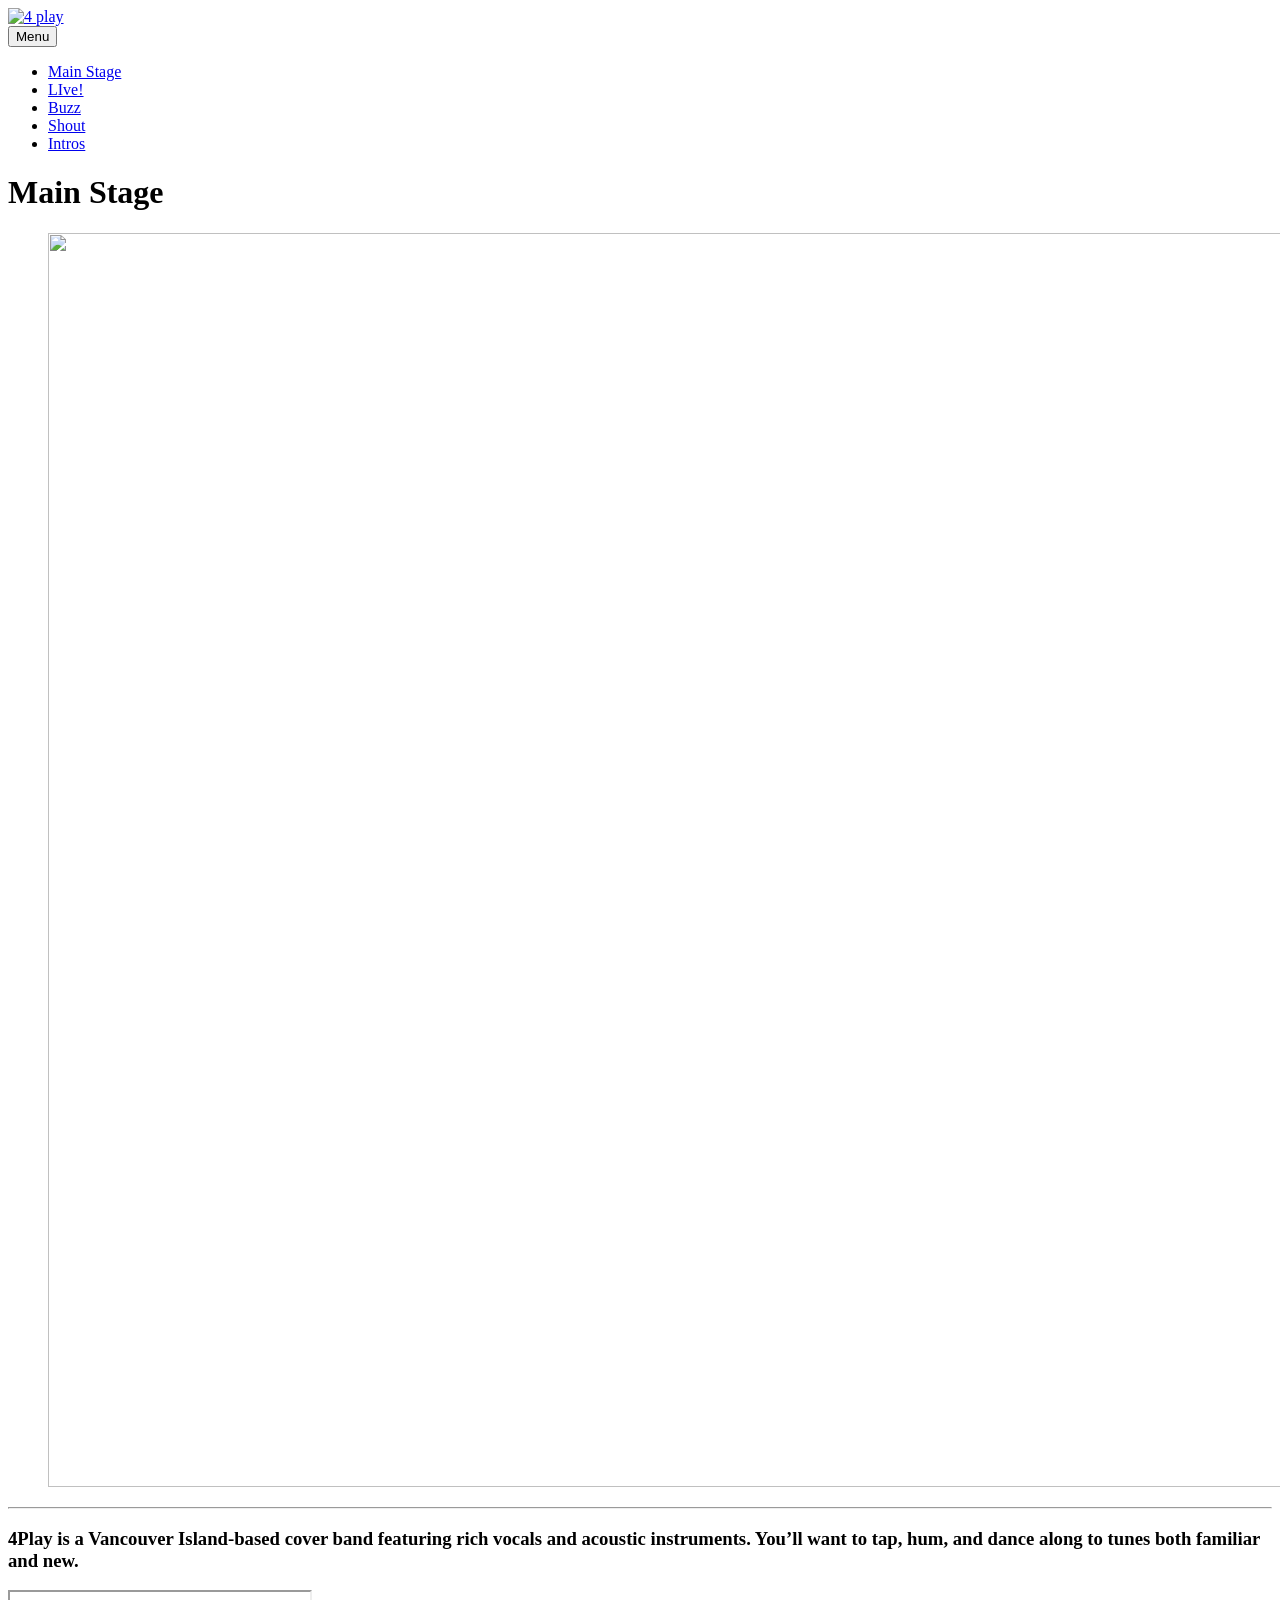
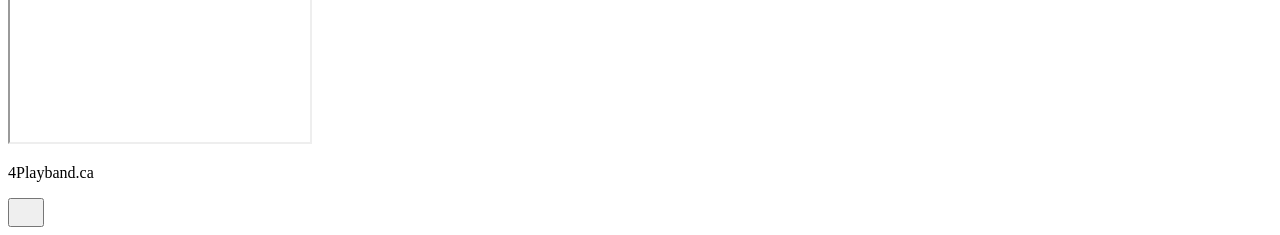
==== index.html @ c7a73280 "Updated from Publii" ====
<!DOCTYPE html><html lang="en-gb"><head><meta charset="utf-8"><meta http-equiv="X-UA-Compatible" content="IE=edge"><meta name="viewport" content="width=device-width,initial-scale=1"><title>Main Stage - 4 play</title><meta name="description" content="4Play is a Vancouver Island-based cover band featuring rich vocals and acoustic instruments. You’ll want to tap, hum, and dance along to tunes both familiar and new."><meta name="generator" content="Publii Open-Source CMS for Static Site"><link rel="canonical" href="https://4playband.ca/"><link rel="alternate" type="application/atom+xml" href="https://4playband.ca/feed.xml" title="4 play - RSS"><link rel="alternate" type="application/json" href="https://4playband.ca/feed.json" title="4 play - JSON"><meta property="og:title" content="Main Stage"><meta property="og:image" content="https://4playband.ca/media/website/4play-logo.svg"><meta property="og:image:width" content="700"><meta property="og:image:height" content="508"><meta property="og:site_name" content="4 play"><meta property="og:description" content="4Play is a Vancouver Island-based cover band featuring rich vocals and acoustic instruments. You’ll want to tap, hum, and dance along to tunes both familiar and new."><meta property="og:url" content="https://4playband.ca/"><meta property="og:type" content="article"><link rel="stylesheet" href="https://4playband.ca/assets/css/style.css?v&#x3D;24e1f2d67a8f1b016b85290b186acf4f"><script type="application/ld+json">{"@context":"http://schema.org","@type":"Article","mainEntityOfPage":{"@type":"WebPage","@id":"https://4playband.ca/"},"headline":"Main Stage","datePublished":"2026-09-02T15:56-07:00","dateModified":"2026-09-02T17:12-07:00","image":{"@type":"ImageObject","url":"https://4playband.ca/media/website/4play-logo.svg","height":508,"width":700},"description":"4Play is a Vancouver Island-based cover band featuring rich vocals and acoustic instruments. You’ll want to tap, hum, and dance along to tunes both familiar and new.","author":{"@type":"Person","name":"Lynn Tissington","url":"https://4playband.ca/authors/lynn-tissington/"},"publisher":{"@type":"Organization","name":"Lynn Tissington","logo":{"@type":"ImageObject","url":"https://4playband.ca/media/website/4play-logo.svg","height":508,"width":700}}}</script><noscript><style>img[loading] {
                    opacity: 1;
                }</style></noscript></head><body class="page-template"><header class="top js-header"><a class="logo" href="https://4playband.ca/"><img src="https://4playband.ca/media/website/4play-logo.svg" alt="4 play" width="700" height="508"></a><nav class="navbar js-navbar"><button class="navbar__toggle js-toggle" aria-label="Menu" aria-haspopup="true" aria-expanded="false"><span class="navbar__toggle-box"><span class="navbar__toggle-inner">Menu</span></span></button><ul class="navbar__menu"><li class="active"><a href="https://4playband.ca/" target="_self">Main Stage</a></li><li><a href="https://4playband.ca/tour-dates/" target="_self">LIve!</a></li><li><a href="https://4playband.ca/whats-happening/" target="_self">Buzz</a></li><li><a href="https://4playband.ca/tell-your-friends/" target="_self">Shout</a></li><li><a href="https://4playband.ca/intros/" target="_self" rel="intros">Intros</a></li></ul></nav></header><main class="page"><div class="content"><div class="hero"><div class="hero__content hero__content--centered"><div class="wrapper"><h1>Main Stage</h1></div></div></div><div class="wrapper content__entry content__entry--nospace"><figure class="post__image post__image--center"><img loading="lazy" src="https://4playband.ca/media/posts/6/band.jpg" height="1254" width="1254" alt="" sizes="(max-width: 1920px) 100vw, 1920px" srcset="https://4playband.ca/media/posts/6/responsive/band-xs.jpg 640w, https://4playband.ca/media/posts/6/responsive/band-sm.jpg 768w, https://4playband.ca/media/posts/6/responsive/band-md.jpg 1024w, https://4playband.ca/media/posts/6/responsive/band-lg.jpg 1366w, https://4playband.ca/media/posts/6/responsive/band-xl.jpg 1600w, https://4playband.ca/media/posts/6/responsive/band-2xl.jpg 1920w"></figure><hr class="separator separator--dots"><h3 id="4play-is-a-vancouver-island-based-cover-band-featuring-rich-vocals-and-acoustic-instruments-youll-want-to-tap-hum-and-dance-along-to-tunes-both-familiar-and-new" class="align-center">4Play is a Vancouver Island-based cover band featuring rich vocals and acoustic instruments. You’ll want to tap, hum, and dance along to tunes both familiar and new.</h3><div><div class="post__video video-responsive"><iframe loading="lazy" src="https://www.youtube.com/embed/uvrNETxSPhg" title="4Play at The Duncan Showroom" loading="lazy" allow="accelerometer; autoplay; clipboard-write; encrypted-media; gyroscope; picture-in-picture; web-share" referrerpolicy="strict-origin-when-cross-origin" allowfullscreen></iframe></div></div></div></div></main><footer class="footer"><div class="wrapper"><div class="footer__copyright"><p>4Playband.ca</p></div><button id="backToTop" class="footer__bttop" aria-label="Back to top" title="Back to top"><svg width="20" height="20"><use xlink:href="https://4playband.ca/assets/svg/svg-map.svg#toparrow"/></svg></button></div></footer><script defer="defer" src="https://4playband.ca/assets/js/scripts.min.js?v&#x3D;dafec4f87fead6718cb125f0b0fc8441"></script><script>window.publiiThemeMenuConfig={mobileMenuMode:'sidebar',animationSpeed:300,submenuWidth: 'auto',doubleClickTime:500,mobileMenuExpandableSubmenus:true,relatedContainerForOverlayMenuSelector:'.top'};</script><script>var images = document.querySelectorAll('img[loading]');
        for (var i = 0; i < images.length; i++) {
            if (images[i].complete) {
                images[i].classList.add('is-loaded');
            } else {
                images[i].addEventListener('load', function () {
                    this.classList.add('is-loaded');
                }, false);
            }
        }</script></body></html>
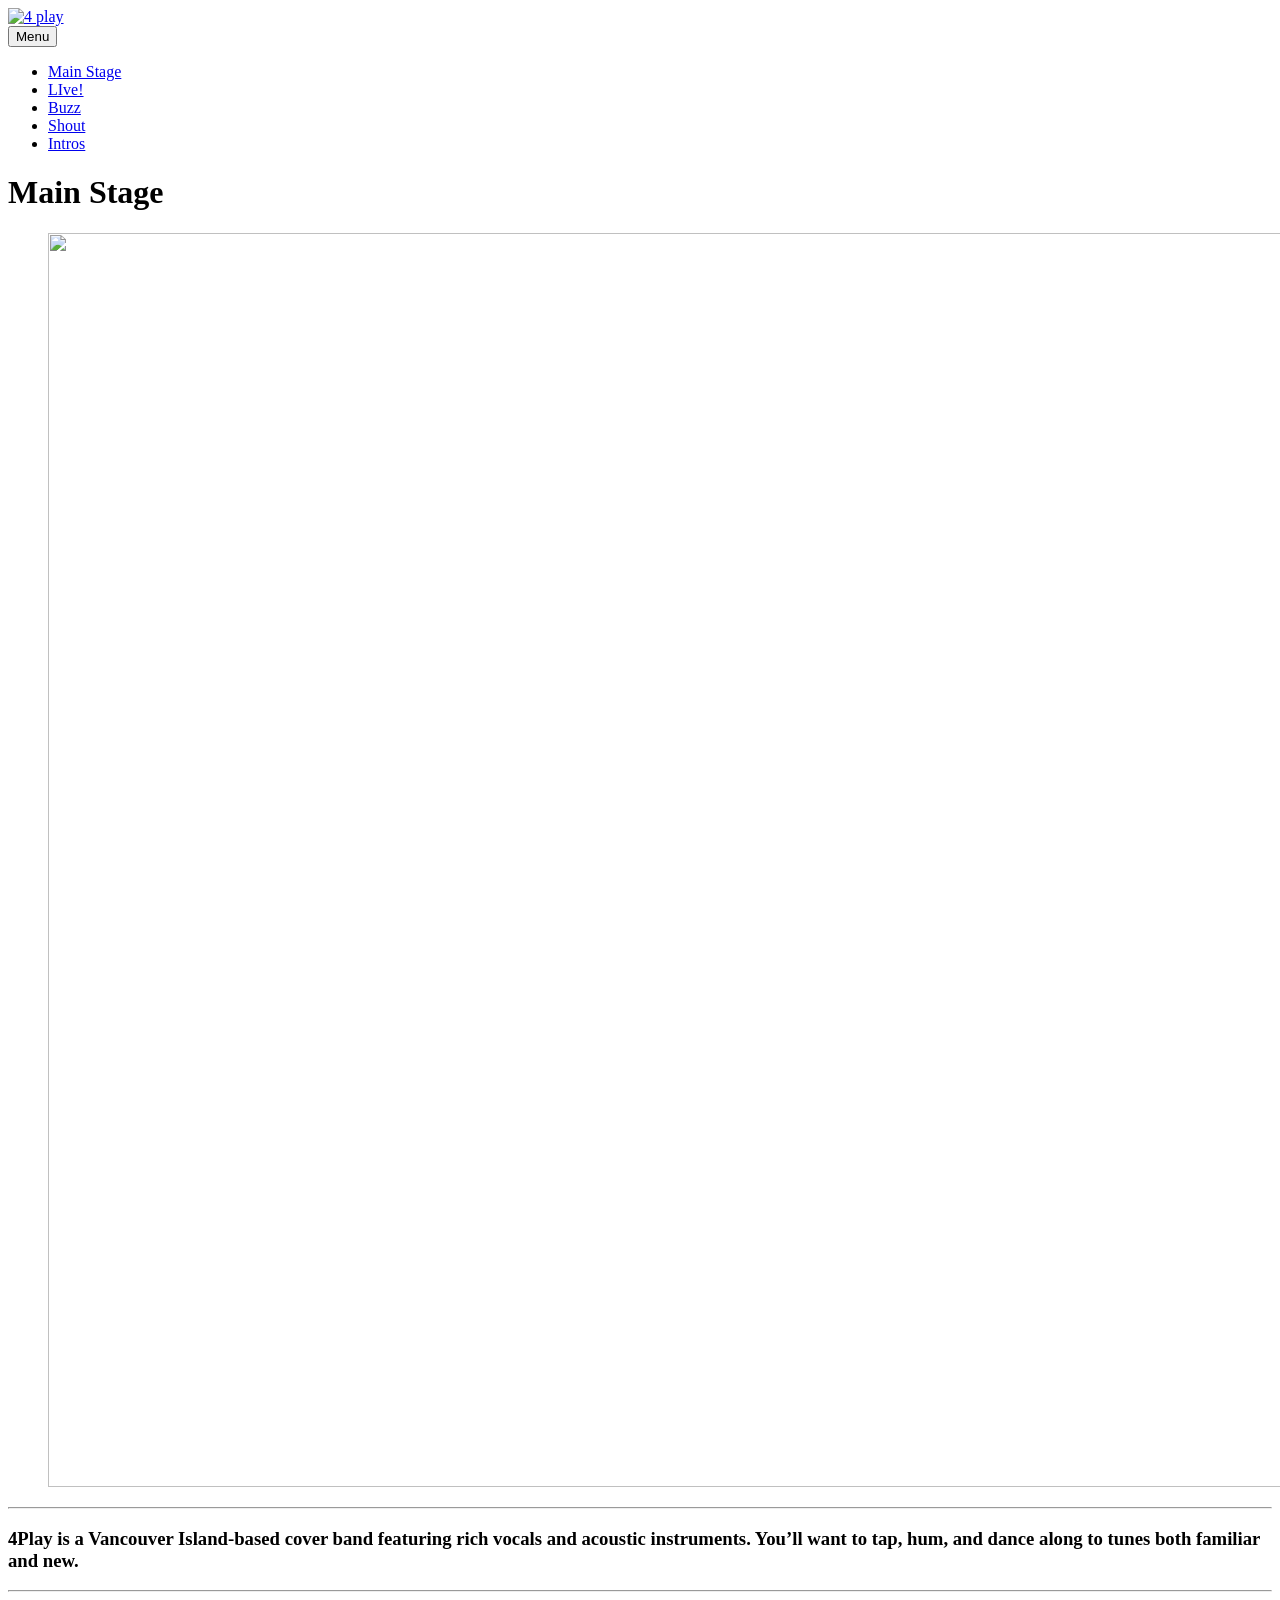
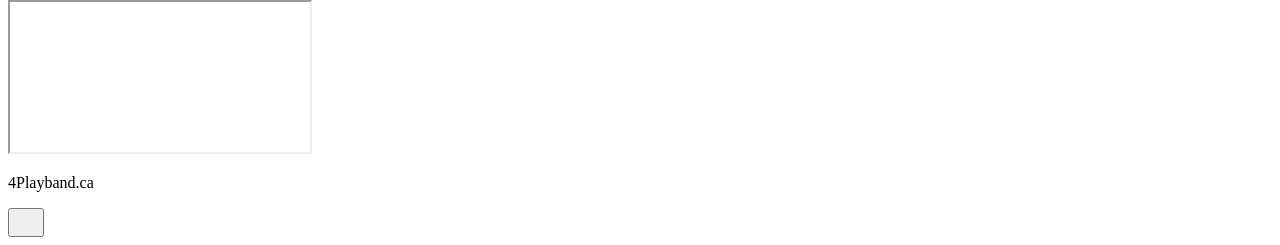
==== commit 46168489: "Updated from Publii" ====
--- a/index.html
+++ b/index.html
@@ -1,6 +1,6 @@
-<!DOCTYPE html><html lang="en-gb"><head><meta charset="utf-8"><meta http-equiv="X-UA-Compatible" content="IE=edge"><meta name="viewport" content="width=device-width,initial-scale=1"><title>Main Stage - 4 play</title><meta name="description" content="4Play is a Vancouver Island-based cover band featuring rich vocals and acoustic instruments. You’ll want to tap, hum, and dance along to tunes both familiar and new."><meta name="generator" content="Publii Open-Source CMS for Static Site"><link rel="canonical" href="https://4playband.ca/"><link rel="alternate" type="application/atom+xml" href="https://4playband.ca/feed.xml" title="4 play - RSS"><link rel="alternate" type="application/json" href="https://4playband.ca/feed.json" title="4 play - JSON"><meta property="og:title" content="Main Stage"><meta property="og:image" content="https://4playband.ca/media/website/4play-logo.svg"><meta property="og:image:width" content="700"><meta property="og:image:height" content="508"><meta property="og:site_name" content="4 play"><meta property="og:description" content="4Play is a Vancouver Island-based cover band featuring rich vocals and acoustic instruments. You’ll want to tap, hum, and dance along to tunes both familiar and new."><meta property="og:url" content="https://4playband.ca/"><meta property="og:type" content="article"><link rel="stylesheet" href="https://4playband.ca/assets/css/style.css?v&#x3D;24e1f2d67a8f1b016b85290b186acf4f"><script type="application/ld+json">{"@context":"http://schema.org","@type":"Article","mainEntityOfPage":{"@type":"WebPage","@id":"https://4playband.ca/"},"headline":"Main Stage","datePublished":"2026-09-02T15:56-07:00","dateModified":"2026-09-02T17:12-07:00","image":{"@type":"ImageObject","url":"https://4playband.ca/media/website/4play-logo.svg","height":508,"width":700},"description":"4Play is a Vancouver Island-based cover band featuring rich vocals and acoustic instruments. You’ll want to tap, hum, and dance along to tunes both familiar and new.","author":{"@type":"Person","name":"Lynn Tissington","url":"https://4playband.ca/authors/lynn-tissington/"},"publisher":{"@type":"Organization","name":"Lynn Tissington","logo":{"@type":"ImageObject","url":"https://4playband.ca/media/website/4play-logo.svg","height":508,"width":700}}}</script><noscript><style>img[loading] {
+<!DOCTYPE html><html lang="en-gb"><head><meta charset="utf-8"><meta http-equiv="X-UA-Compatible" content="IE=edge"><meta name="viewport" content="width=device-width,initial-scale=1"><title>Main Stage - 4 play</title><meta name="description" content="4Play is a Vancouver Island-based cover band featuring rich vocals and acoustic instruments. You’ll want to tap, hum, and dance along to tunes both familiar and new."><meta name="generator" content="Publii Open-Source CMS for Static Site"><link rel="canonical" href="https://4playband.ca/"><link rel="alternate" type="application/atom+xml" href="https://4playband.ca/feed.xml" title="4 play - RSS"><link rel="alternate" type="application/json" href="https://4playband.ca/feed.json" title="4 play - JSON"><meta property="og:title" content="Main Stage"><meta property="og:image" content="https://4playband.ca/media/website/4play-logo.svg"><meta property="og:image:width" content="700"><meta property="og:image:height" content="508"><meta property="og:site_name" content="4 play"><meta property="og:description" content="4Play is a Vancouver Island-based cover band featuring rich vocals and acoustic instruments. You’ll want to tap, hum, and dance along to tunes both familiar and new."><meta property="og:url" content="https://4playband.ca/"><meta property="og:type" content="article"><link rel="stylesheet" href="https://4playband.ca/assets/css/style.css?v&#x3D;24e1f2d67a8f1b016b85290b186acf4f"><script type="application/ld+json">{"@context":"http://schema.org","@type":"Article","mainEntityOfPage":{"@type":"WebPage","@id":"https://4playband.ca/"},"headline":"Main Stage","datePublished":"2026-09-02T15:56-07:00","dateModified":"2026-09-02T17:16-07:00","image":{"@type":"ImageObject","url":"https://4playband.ca/media/website/4play-logo.svg","height":508,"width":700},"description":"4Play is a Vancouver Island-based cover band featuring rich vocals and acoustic instruments. You’ll want to tap, hum, and dance along to tunes both familiar and new.","author":{"@type":"Person","name":"Lynn Tissington","url":"https://4playband.ca/authors/lynn-tissington/"},"publisher":{"@type":"Organization","name":"Lynn Tissington","logo":{"@type":"ImageObject","url":"https://4playband.ca/media/website/4play-logo.svg","height":508,"width":700}}}</script><noscript><style>img[loading] {
                     opacity: 1;
-                }</style></noscript></head><body class="page-template"><header class="top js-header"><a class="logo" href="https://4playband.ca/"><img src="https://4playband.ca/media/website/4play-logo.svg" alt="4 play" width="700" height="508"></a><nav class="navbar js-navbar"><button class="navbar__toggle js-toggle" aria-label="Menu" aria-haspopup="true" aria-expanded="false"><span class="navbar__toggle-box"><span class="navbar__toggle-inner">Menu</span></span></button><ul class="navbar__menu"><li class="active"><a href="https://4playband.ca/" target="_self">Main Stage</a></li><li><a href="https://4playband.ca/tour-dates/" target="_self">LIve!</a></li><li><a href="https://4playband.ca/whats-happening/" target="_self">Buzz</a></li><li><a href="https://4playband.ca/tell-your-friends/" target="_self">Shout</a></li><li><a href="https://4playband.ca/intros/" target="_self" rel="intros">Intros</a></li></ul></nav></header><main class="page"><div class="content"><div class="hero"><div class="hero__content hero__content--centered"><div class="wrapper"><h1>Main Stage</h1></div></div></div><div class="wrapper content__entry content__entry--nospace"><figure class="post__image post__image--center"><img loading="lazy" src="https://4playband.ca/media/posts/6/band.jpg" height="1254" width="1254" alt="" sizes="(max-width: 1920px) 100vw, 1920px" srcset="https://4playband.ca/media/posts/6/responsive/band-xs.jpg 640w, https://4playband.ca/media/posts/6/responsive/band-sm.jpg 768w, https://4playband.ca/media/posts/6/responsive/band-md.jpg 1024w, https://4playband.ca/media/posts/6/responsive/band-lg.jpg 1366w, https://4playband.ca/media/posts/6/responsive/band-xl.jpg 1600w, https://4playband.ca/media/posts/6/responsive/band-2xl.jpg 1920w"></figure><hr class="separator separator--dots"><h3 id="4play-is-a-vancouver-island-based-cover-band-featuring-rich-vocals-and-acoustic-instruments-youll-want-to-tap-hum-and-dance-along-to-tunes-both-familiar-and-new" class="align-center">4Play is a Vancouver Island-based cover band featuring rich vocals and acoustic instruments. You’ll want to tap, hum, and dance along to tunes both familiar and new.</h3><div><div class="post__video video-responsive"><iframe loading="lazy" src="https://www.youtube.com/embed/uvrNETxSPhg" title="4Play at The Duncan Showroom" loading="lazy" allow="accelerometer; autoplay; clipboard-write; encrypted-media; gyroscope; picture-in-picture; web-share" referrerpolicy="strict-origin-when-cross-origin" allowfullscreen></iframe></div></div></div></div></main><footer class="footer"><div class="wrapper"><div class="footer__copyright"><p>4Playband.ca</p></div><button id="backToTop" class="footer__bttop" aria-label="Back to top" title="Back to top"><svg width="20" height="20"><use xlink:href="https://4playband.ca/assets/svg/svg-map.svg#toparrow"/></svg></button></div></footer><script defer="defer" src="https://4playband.ca/assets/js/scripts.min.js?v&#x3D;dafec4f87fead6718cb125f0b0fc8441"></script><script>window.publiiThemeMenuConfig={mobileMenuMode:'sidebar',animationSpeed:300,submenuWidth: 'auto',doubleClickTime:500,mobileMenuExpandableSubmenus:true,relatedContainerForOverlayMenuSelector:'.top'};</script><script>var images = document.querySelectorAll('img[loading]');
+                }</style></noscript></head><body class="page-template"><header class="top js-header"><a class="logo" href="https://4playband.ca/"><img src="https://4playband.ca/media/website/4play-logo.svg" alt="4 play" width="700" height="508"></a><nav class="navbar js-navbar"><button class="navbar__toggle js-toggle" aria-label="Menu" aria-haspopup="true" aria-expanded="false"><span class="navbar__toggle-box"><span class="navbar__toggle-inner">Menu</span></span></button><ul class="navbar__menu"><li class="active"><a href="https://4playband.ca/" target="_self">Main Stage</a></li><li><a href="https://4playband.ca/tour-dates/" target="_self">LIve!</a></li><li><a href="https://4playband.ca/whats-happening/" target="_self">Buzz</a></li><li><a href="https://4playband.ca/tell-your-friends/" target="_self">Shout</a></li><li><a href="https://4playband.ca/intros/" target="_self" rel="intros">Intros</a></li></ul></nav></header><main class="page"><div class="content"><div class="hero"><div class="hero__content hero__content--centered"><div class="wrapper"><h1>Main Stage</h1></div></div></div><div class="wrapper content__entry content__entry--nospace"><figure class="post__image post__image--center"><img loading="lazy" src="https://4playband.ca/media/posts/6/band.jpg" height="1254" width="1254" alt="" sizes="(max-width: 1920px) 100vw, 1920px" srcset="https://4playband.ca/media/posts/6/responsive/band-xs.jpg 640w, https://4playband.ca/media/posts/6/responsive/band-sm.jpg 768w, https://4playband.ca/media/posts/6/responsive/band-md.jpg 1024w, https://4playband.ca/media/posts/6/responsive/band-lg.jpg 1366w, https://4playband.ca/media/posts/6/responsive/band-xl.jpg 1600w, https://4playband.ca/media/posts/6/responsive/band-2xl.jpg 1920w"></figure><hr class="separator separator--dots"><h3 id="4play-is-a-vancouver-island-based-cover-band-featuring-rich-vocals-and-acoustic-instruments-youll-want-to-tap-hum-and-dance-along-to-tunes-both-familiar-and-new" class="align-center">4Play is a Vancouver Island-based cover band featuring rich vocals and acoustic instruments. You’ll want to tap, hum, and dance along to tunes both familiar and new.</h3><p></p><hr class="separator separator--dots"><div><div class="post__video video-responsive"><iframe loading="lazy" src="https://www.youtube.com/embed/uvrNETxSPhg" title="4Play at The Duncan Showroom" loading="lazy" allow="accelerometer; autoplay; clipboard-write; encrypted-media; gyroscope; picture-in-picture; web-share" referrerpolicy="strict-origin-when-cross-origin" allowfullscreen></iframe></div></div><p></p></div></div></main><footer class="footer"><div class="wrapper"><div class="footer__copyright"><p>4Playband.ca</p></div><button id="backToTop" class="footer__bttop" aria-label="Back to top" title="Back to top"><svg width="20" height="20"><use xlink:href="https://4playband.ca/assets/svg/svg-map.svg#toparrow"/></svg></button></div></footer><script defer="defer" src="https://4playband.ca/assets/js/scripts.min.js?v&#x3D;dafec4f87fead6718cb125f0b0fc8441"></script><script>window.publiiThemeMenuConfig={mobileMenuMode:'sidebar',animationSpeed:300,submenuWidth: 'auto',doubleClickTime:500,mobileMenuExpandableSubmenus:true,relatedContainerForOverlayMenuSelector:'.top'};</script><script>var images = document.querySelectorAll('img[loading]');
         for (var i = 0; i < images.length; i++) {
             if (images[i].complete) {
                 images[i].classList.add('is-loaded');
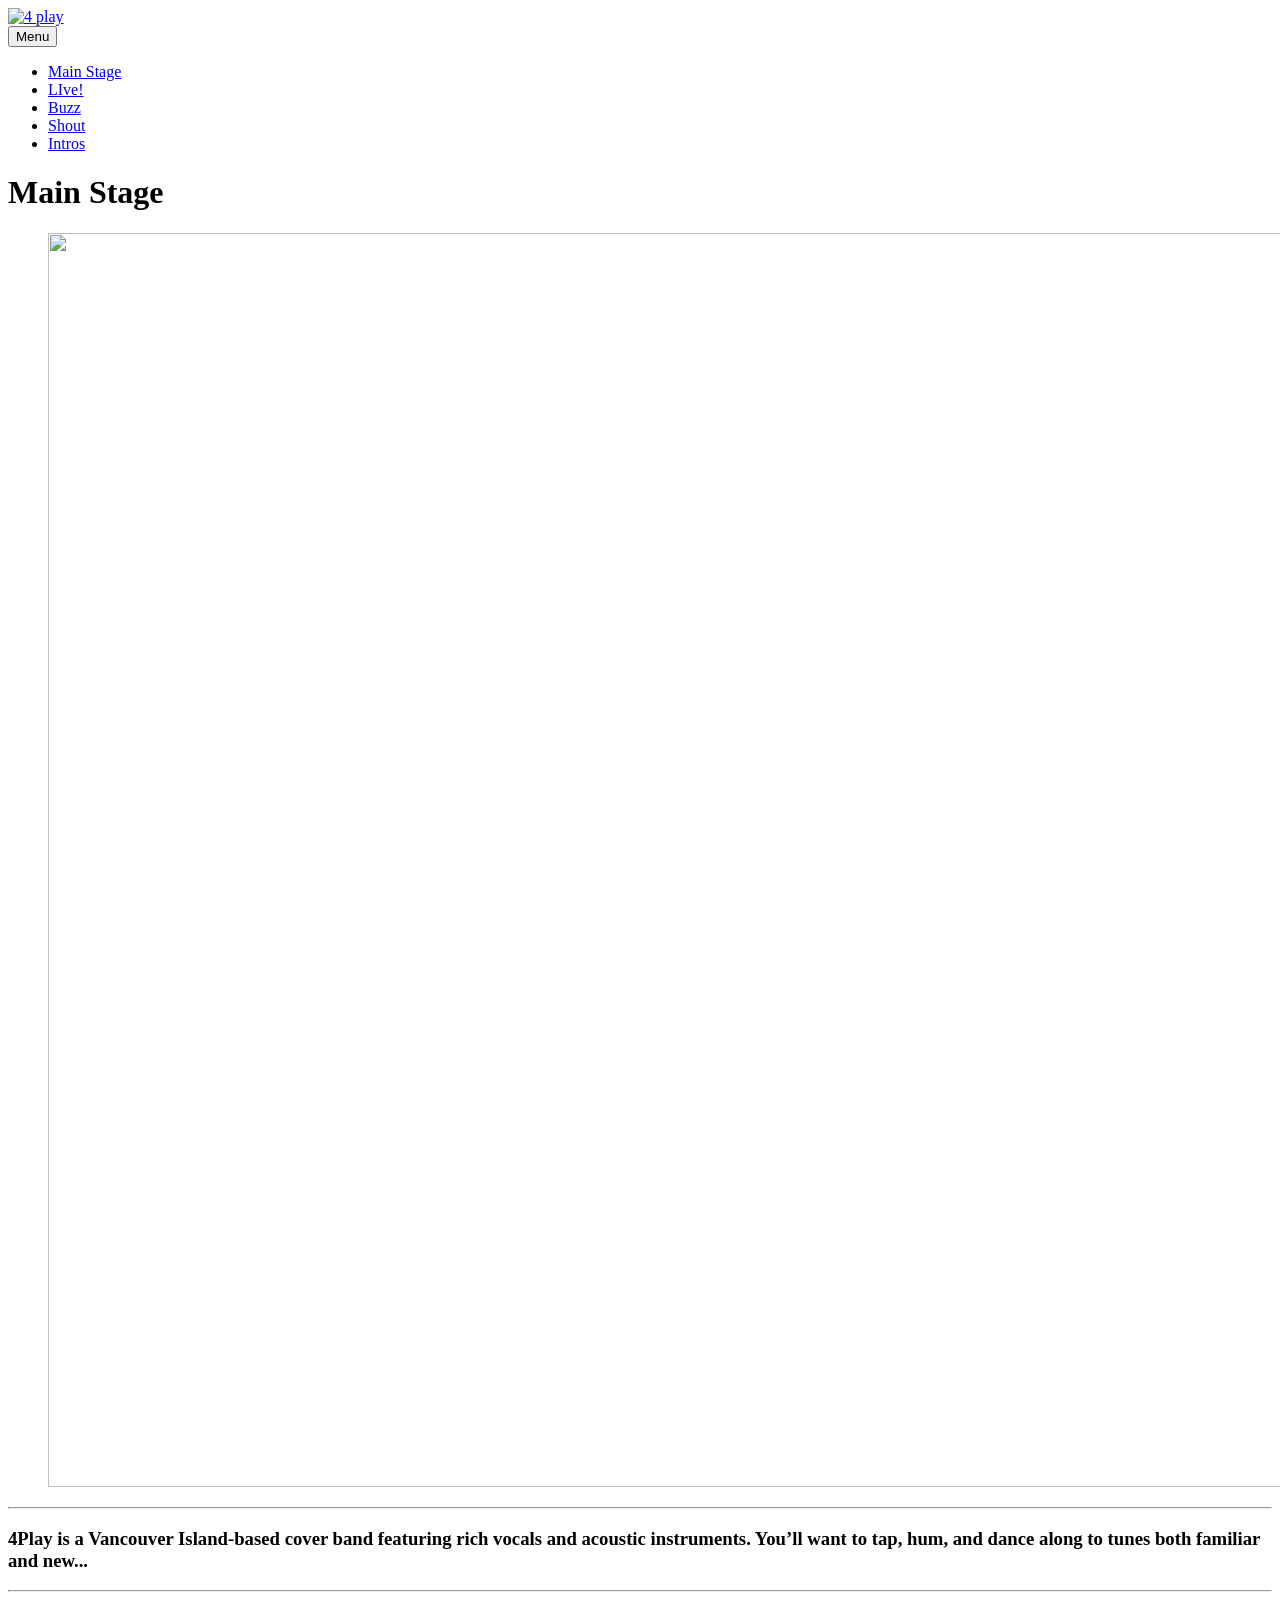
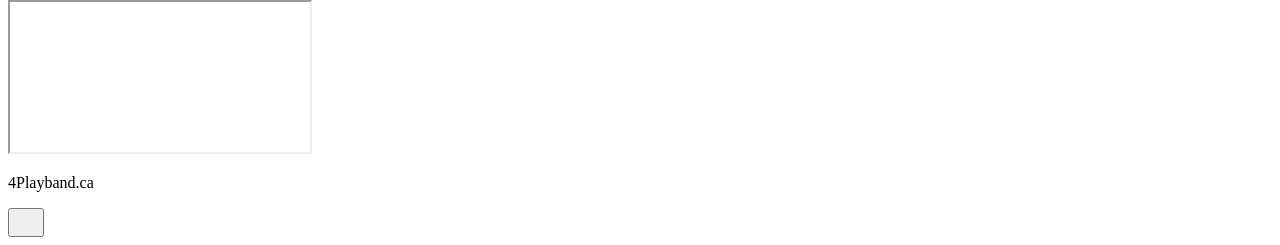
==== commit 92f3a833: "Publii: update content" ====
--- a/index.html
+++ b/index.html
@@ -1,6 +1,6 @@
-<!DOCTYPE html><html lang="en-gb"><head><meta charset="utf-8"><meta http-equiv="X-UA-Compatible" content="IE=edge"><meta name="viewport" content="width=device-width,initial-scale=1"><title>Main Stage - 4 play</title><meta name="description" content="4Play is a Vancouver Island-based cover band featuring rich vocals and acoustic instruments. You’ll want to tap, hum, and dance along to tunes both familiar and new."><meta name="generator" content="Publii Open-Source CMS for Static Site"><link rel="canonical" href="https://4playband.ca/"><link rel="alternate" type="application/atom+xml" href="https://4playband.ca/feed.xml" title="4 play - RSS"><link rel="alternate" type="application/json" href="https://4playband.ca/feed.json" title="4 play - JSON"><meta property="og:title" content="Main Stage"><meta property="og:image" content="https://4playband.ca/media/website/4play-logo.svg"><meta property="og:image:width" content="700"><meta property="og:image:height" content="508"><meta property="og:site_name" content="4 play"><meta property="og:description" content="4Play is a Vancouver Island-based cover band featuring rich vocals and acoustic instruments. You’ll want to tap, hum, and dance along to tunes both familiar and new."><meta property="og:url" content="https://4playband.ca/"><meta property="og:type" content="article"><link rel="stylesheet" href="https://4playband.ca/assets/css/style.css?v&#x3D;24e1f2d67a8f1b016b85290b186acf4f"><script type="application/ld+json">{"@context":"http://schema.org","@type":"Article","mainEntityOfPage":{"@type":"WebPage","@id":"https://4playband.ca/"},"headline":"Main Stage","datePublished":"2026-09-02T15:56-07:00","dateModified":"2026-09-02T17:16-07:00","image":{"@type":"ImageObject","url":"https://4playband.ca/media/website/4play-logo.svg","height":508,"width":700},"description":"4Play is a Vancouver Island-based cover band featuring rich vocals and acoustic instruments. You’ll want to tap, hum, and dance along to tunes both familiar and new.","author":{"@type":"Person","name":"Lynn Tissington","url":"https://4playband.ca/authors/lynn-tissington/"},"publisher":{"@type":"Organization","name":"Lynn Tissington","logo":{"@type":"ImageObject","url":"https://4playband.ca/media/website/4play-logo.svg","height":508,"width":700}}}</script><noscript><style>img[loading] {
+<!DOCTYPE html><html lang="en-gb"><head><meta charset="utf-8"><meta http-equiv="X-UA-Compatible" content="IE=edge"><meta name="viewport" content="width=device-width,initial-scale=1"><title>Main Stage - 4 play</title><meta name="description" content="4Play is a Vancouver Island-based cover band featuring rich vocals and acoustic instruments. You’ll want to tap, hum, and dance along to tunes both familiar and new..."><meta name="generator" content="Publii Open-Source CMS for Static Site"><link rel="canonical" href="https://4playband.ca/"><link rel="alternate" type="application/atom+xml" href="https://4playband.ca/feed.xml" title="4 play - RSS"><link rel="alternate" type="application/json" href="https://4playband.ca/feed.json" title="4 play - JSON"><meta property="og:title" content="Main Stage"><meta property="og:image" content="https://4playband.ca/media/website/4play-logo.svg"><meta property="og:image:width" content="700"><meta property="og:image:height" content="508"><meta property="og:site_name" content="4 play"><meta property="og:description" content="4Play is a Vancouver Island-based cover band featuring rich vocals and acoustic instruments. You’ll want to tap, hum, and dance along to tunes both familiar and new..."><meta property="og:url" content="https://4playband.ca/"><meta property="og:type" content="article"><link rel="stylesheet" href="https://4playband.ca/assets/css/style.css?v&#x3D;24e1f2d67a8f1b016b85290b186acf4f"><script type="application/ld+json">{"@context":"http://schema.org","@type":"Article","mainEntityOfPage":{"@type":"WebPage","@id":"https://4playband.ca/"},"headline":"Main Stage","datePublished":"2026-09-02T15:56-07:00","dateModified":"2026-09-02T21:29-07:00","image":{"@type":"ImageObject","url":"https://4playband.ca/media/website/4play-logo.svg","height":508,"width":700},"description":"4Play is a Vancouver Island-based cover band featuring rich vocals and acoustic instruments. You’ll want to tap, hum, and dance along to tunes both familiar and new...","author":{"@type":"Person","name":"Lynn Tissington","url":"https://4playband.ca/authors/lynn-tissington/"},"publisher":{"@type":"Organization","name":"Lynn Tissington","logo":{"@type":"ImageObject","url":"https://4playband.ca/media/website/4play-logo.svg","height":508,"width":700}}}</script><noscript><style>img[loading] {
                     opacity: 1;
-                }</style></noscript></head><body class="page-template"><header class="top js-header"><a class="logo" href="https://4playband.ca/"><img src="https://4playband.ca/media/website/4play-logo.svg" alt="4 play" width="700" height="508"></a><nav class="navbar js-navbar"><button class="navbar__toggle js-toggle" aria-label="Menu" aria-haspopup="true" aria-expanded="false"><span class="navbar__toggle-box"><span class="navbar__toggle-inner">Menu</span></span></button><ul class="navbar__menu"><li class="active"><a href="https://4playband.ca/" target="_self">Main Stage</a></li><li><a href="https://4playband.ca/tour-dates/" target="_self">LIve!</a></li><li><a href="https://4playband.ca/whats-happening/" target="_self">Buzz</a></li><li><a href="https://4playband.ca/tell-your-friends/" target="_self">Shout</a></li><li><a href="https://4playband.ca/intros/" target="_self" rel="intros">Intros</a></li></ul></nav></header><main class="page"><div class="content"><div class="hero"><div class="hero__content hero__content--centered"><div class="wrapper"><h1>Main Stage</h1></div></div></div><div class="wrapper content__entry content__entry--nospace"><figure class="post__image post__image--center"><img loading="lazy" src="https://4playband.ca/media/posts/6/band.jpg" height="1254" width="1254" alt="" sizes="(max-width: 1920px) 100vw, 1920px" srcset="https://4playband.ca/media/posts/6/responsive/band-xs.jpg 640w, https://4playband.ca/media/posts/6/responsive/band-sm.jpg 768w, https://4playband.ca/media/posts/6/responsive/band-md.jpg 1024w, https://4playband.ca/media/posts/6/responsive/band-lg.jpg 1366w, https://4playband.ca/media/posts/6/responsive/band-xl.jpg 1600w, https://4playband.ca/media/posts/6/responsive/band-2xl.jpg 1920w"></figure><hr class="separator separator--dots"><h3 id="4play-is-a-vancouver-island-based-cover-band-featuring-rich-vocals-and-acoustic-instruments-youll-want-to-tap-hum-and-dance-along-to-tunes-both-familiar-and-new" class="align-center">4Play is a Vancouver Island-based cover band featuring rich vocals and acoustic instruments. You’ll want to tap, hum, and dance along to tunes both familiar and new.</h3><p></p><hr class="separator separator--dots"><div><div class="post__video video-responsive"><iframe loading="lazy" src="https://www.youtube.com/embed/uvrNETxSPhg" title="4Play at The Duncan Showroom" loading="lazy" allow="accelerometer; autoplay; clipboard-write; encrypted-media; gyroscope; picture-in-picture; web-share" referrerpolicy="strict-origin-when-cross-origin" allowfullscreen></iframe></div></div><p></p></div></div></main><footer class="footer"><div class="wrapper"><div class="footer__copyright"><p>4Playband.ca</p></div><button id="backToTop" class="footer__bttop" aria-label="Back to top" title="Back to top"><svg width="20" height="20"><use xlink:href="https://4playband.ca/assets/svg/svg-map.svg#toparrow"/></svg></button></div></footer><script defer="defer" src="https://4playband.ca/assets/js/scripts.min.js?v&#x3D;dafec4f87fead6718cb125f0b0fc8441"></script><script>window.publiiThemeMenuConfig={mobileMenuMode:'sidebar',animationSpeed:300,submenuWidth: 'auto',doubleClickTime:500,mobileMenuExpandableSubmenus:true,relatedContainerForOverlayMenuSelector:'.top'};</script><script>var images = document.querySelectorAll('img[loading]');
+                }</style></noscript></head><body class="page-template"><header class="top js-header"><a class="logo" href="https://4playband.ca/"><img src="https://4playband.ca/media/website/4play-logo.svg" alt="4 play" width="700" height="508"></a><nav class="navbar js-navbar"><button class="navbar__toggle js-toggle" aria-label="Menu" aria-haspopup="true" aria-expanded="false"><span class="navbar__toggle-box"><span class="navbar__toggle-inner">Menu</span></span></button><ul class="navbar__menu"><li class="active"><a href="https://4playband.ca/" target="_self">Main Stage</a></li><li><a href="https://4playband.ca/tour-dates/" target="_self">LIve!</a></li><li><a href="https://4playband.ca/whats-happening/" target="_self">Buzz</a></li><li><a href="https://4playband.ca/tell-your-friends/" target="_self">Shout</a></li><li><a href="https://4playband.ca/intros/" target="_self" rel="intros">Intros</a></li></ul></nav></header><main class="page"><div class="content"><div class="hero"><div class="hero__content hero__content--centered"><div class="wrapper"><h1>Main Stage</h1></div></div></div><div class="wrapper content__entry content__entry--nospace"><figure class="post__image post__image--center"><img loading="lazy" src="https://4playband.ca/media/posts/6/band.jpg" height="1254" width="1254" alt="" sizes="(max-width: 1920px) 100vw, 1920px" srcset="https://4playband.ca/media/posts/6/responsive/band-xs.jpg 640w, https://4playband.ca/media/posts/6/responsive/band-sm.jpg 768w, https://4playband.ca/media/posts/6/responsive/band-md.jpg 1024w, https://4playband.ca/media/posts/6/responsive/band-lg.jpg 1366w, https://4playband.ca/media/posts/6/responsive/band-xl.jpg 1600w, https://4playband.ca/media/posts/6/responsive/band-2xl.jpg 1920w"></figure><hr class="separator separator--dots"><h3 id="4play-is-a-vancouver-island-based-cover-band-featuring-rich-vocals-and-acoustic-instruments-youll-want-to-tap-hum-and-dance-along-to-tunes-both-familiar-and-new" class="align-center">4Play is a Vancouver Island-based cover band featuring rich vocals and acoustic instruments. You’ll want to tap, hum, and dance along to tunes both familiar and new...</h3><p></p><hr class="separator separator--dots"><div><div class="post__video video-responsive"><iframe loading="lazy" src="https://www.youtube.com/embed/uvrNETxSPhg" title="4Play at The Duncan Showroom" loading="lazy" allow="accelerometer; autoplay; clipboard-write; encrypted-media; gyroscope; picture-in-picture; web-share" referrerpolicy="strict-origin-when-cross-origin" allowfullscreen></iframe></div></div><p></p></div></div></main><footer class="footer"><div class="wrapper"><div class="footer__copyright"><p>4Playband.ca</p></div><button id="backToTop" class="footer__bttop" aria-label="Back to top" title="Back to top"><svg width="20" height="20"><use xlink:href="https://4playband.ca/assets/svg/svg-map.svg#toparrow"/></svg></button></div></footer><script defer="defer" src="https://4playband.ca/assets/js/scripts.min.js?v&#x3D;dafec4f87fead6718cb125f0b0fc8441"></script><script>window.publiiThemeMenuConfig={mobileMenuMode:'sidebar',animationSpeed:300,submenuWidth: 'auto',doubleClickTime:500,mobileMenuExpandableSubmenus:true,relatedContainerForOverlayMenuSelector:'.top'};</script><script>var images = document.querySelectorAll('img[loading]');
         for (var i = 0; i < images.length; i++) {
             if (images[i].complete) {
                 images[i].classList.add('is-loaded');
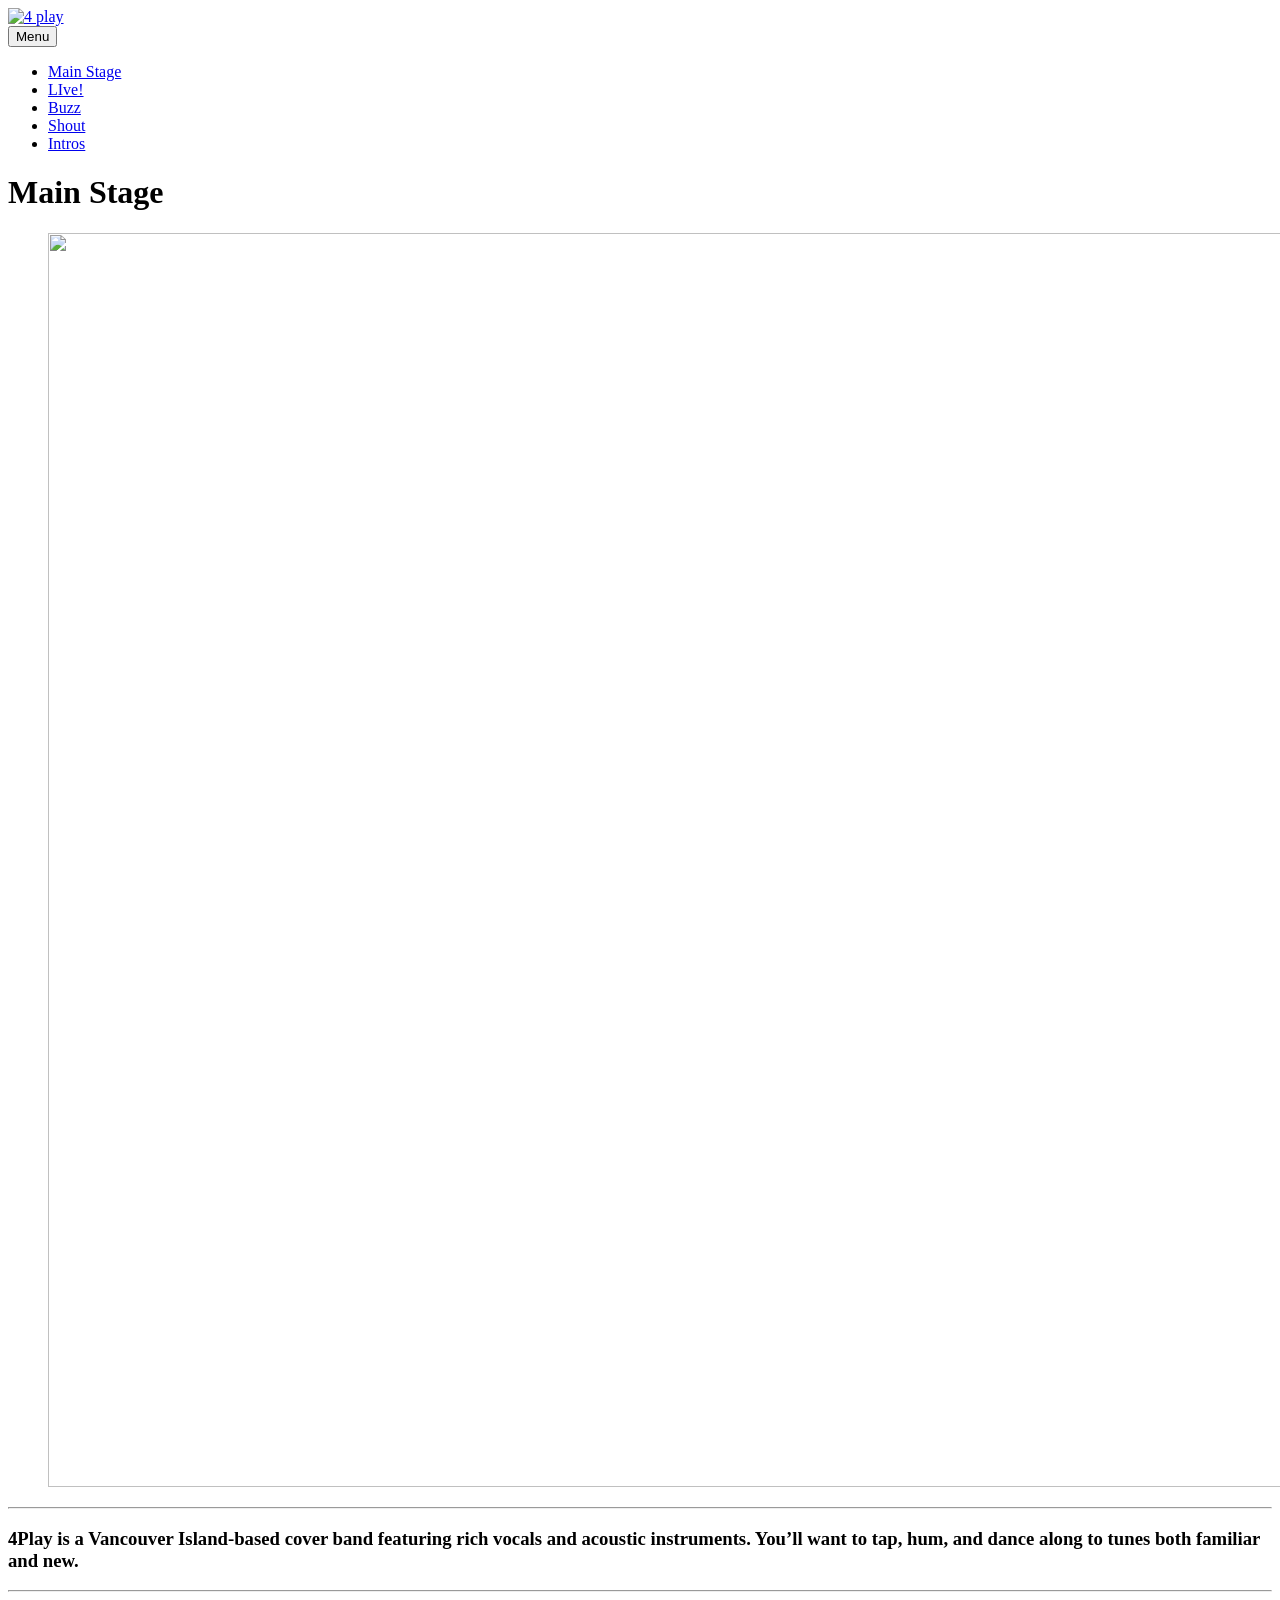
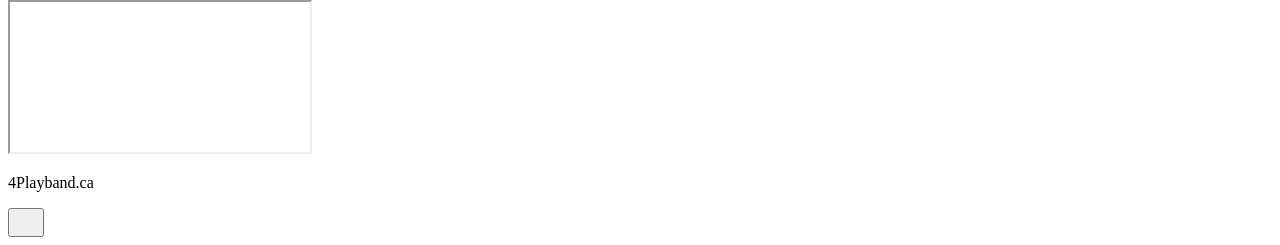
==== commit 627c7703: "Updated from Publii" ====
--- a/index.html
+++ b/index.html
@@ -1,6 +1,6 @@
-<!DOCTYPE html><html lang="en-gb"><head><meta charset="utf-8"><meta http-equiv="X-UA-Compatible" content="IE=edge"><meta name="viewport" content="width=device-width,initial-scale=1"><title>Main Stage - 4 play</title><meta name="description" content="4Play is a Vancouver Island-based cover band featuring rich vocals and acoustic instruments. You’ll want to tap, hum, and dance along to tunes both familiar and new..."><meta name="generator" content="Publii Open-Source CMS for Static Site"><link rel="canonical" href="https://4playband.ca/"><link rel="alternate" type="application/atom+xml" href="https://4playband.ca/feed.xml" title="4 play - RSS"><link rel="alternate" type="application/json" href="https://4playband.ca/feed.json" title="4 play - JSON"><meta property="og:title" content="Main Stage"><meta property="og:image" content="https://4playband.ca/media/website/4play-logo.svg"><meta property="og:image:width" content="700"><meta property="og:image:height" content="508"><meta property="og:site_name" content="4 play"><meta property="og:description" content="4Play is a Vancouver Island-based cover band featuring rich vocals and acoustic instruments. You’ll want to tap, hum, and dance along to tunes both familiar and new..."><meta property="og:url" content="https://4playband.ca/"><meta property="og:type" content="article"><link rel="stylesheet" href="https://4playband.ca/assets/css/style.css?v&#x3D;24e1f2d67a8f1b016b85290b186acf4f"><script type="application/ld+json">{"@context":"http://schema.org","@type":"Article","mainEntityOfPage":{"@type":"WebPage","@id":"https://4playband.ca/"},"headline":"Main Stage","datePublished":"2026-09-02T15:56-07:00","dateModified":"2026-09-02T21:29-07:00","image":{"@type":"ImageObject","url":"https://4playband.ca/media/website/4play-logo.svg","height":508,"width":700},"description":"4Play is a Vancouver Island-based cover band featuring rich vocals and acoustic instruments. You’ll want to tap, hum, and dance along to tunes both familiar and new...","author":{"@type":"Person","name":"Lynn Tissington","url":"https://4playband.ca/authors/lynn-tissington/"},"publisher":{"@type":"Organization","name":"Lynn Tissington","logo":{"@type":"ImageObject","url":"https://4playband.ca/media/website/4play-logo.svg","height":508,"width":700}}}</script><noscript><style>img[loading] {
+<!DOCTYPE html><html lang="en-gb"><head><meta charset="utf-8"><meta http-equiv="X-UA-Compatible" content="IE=edge"><meta name="viewport" content="width=device-width,initial-scale=1"><title>Main Stage - 4 play</title><meta name="description" content="4Play is a Vancouver Island-based cover band featuring rich vocals and acoustic instruments. You’ll want to tap, hum, and dance along to tunes both familiar and new."><meta name="generator" content="Publii Open-Source CMS for Static Site"><link rel="canonical" href="https://4playband.ca/"><link rel="alternate" type="application/atom+xml" href="https://4playband.ca/feed.xml" title="4 play - RSS"><link rel="alternate" type="application/json" href="https://4playband.ca/feed.json" title="4 play - JSON"><meta property="og:title" content="Main Stage"><meta property="og:image" content="https://4playband.ca/media/website/4play-logo.svg"><meta property="og:image:width" content="700"><meta property="og:image:height" content="508"><meta property="og:site_name" content="4 play"><meta property="og:description" content="4Play is a Vancouver Island-based cover band featuring rich vocals and acoustic instruments. You’ll want to tap, hum, and dance along to tunes both familiar and new."><meta property="og:url" content="https://4playband.ca/"><meta property="og:type" content="article"><link rel="stylesheet" href="https://4playband.ca/assets/css/style.css?v&#x3D;24e1f2d67a8f1b016b85290b186acf4f"><script type="application/ld+json">{"@context":"http://schema.org","@type":"Article","mainEntityOfPage":{"@type":"WebPage","@id":"https://4playband.ca/"},"headline":"Main Stage","datePublished":"2026-09-02T15:56-07:00","dateModified":"2026-09-02T21:40-07:00","image":{"@type":"ImageObject","url":"https://4playband.ca/media/website/4play-logo.svg","height":508,"width":700},"description":"4Play is a Vancouver Island-based cover band featuring rich vocals and acoustic instruments. You’ll want to tap, hum, and dance along to tunes both familiar and new.","author":{"@type":"Person","name":"Lynn Tissington","url":"https://4playband.ca/authors/lynn-tissington/"},"publisher":{"@type":"Organization","name":"Lynn Tissington","logo":{"@type":"ImageObject","url":"https://4playband.ca/media/website/4play-logo.svg","height":508,"width":700}}}</script><noscript><style>img[loading] {
                     opacity: 1;
-                }</style></noscript></head><body class="page-template"><header class="top js-header"><a class="logo" href="https://4playband.ca/"><img src="https://4playband.ca/media/website/4play-logo.svg" alt="4 play" width="700" height="508"></a><nav class="navbar js-navbar"><button class="navbar__toggle js-toggle" aria-label="Menu" aria-haspopup="true" aria-expanded="false"><span class="navbar__toggle-box"><span class="navbar__toggle-inner">Menu</span></span></button><ul class="navbar__menu"><li class="active"><a href="https://4playband.ca/" target="_self">Main Stage</a></li><li><a href="https://4playband.ca/tour-dates/" target="_self">LIve!</a></li><li><a href="https://4playband.ca/whats-happening/" target="_self">Buzz</a></li><li><a href="https://4playband.ca/tell-your-friends/" target="_self">Shout</a></li><li><a href="https://4playband.ca/intros/" target="_self" rel="intros">Intros</a></li></ul></nav></header><main class="page"><div class="content"><div class="hero"><div class="hero__content hero__content--centered"><div class="wrapper"><h1>Main Stage</h1></div></div></div><div class="wrapper content__entry content__entry--nospace"><figure class="post__image post__image--center"><img loading="lazy" src="https://4playband.ca/media/posts/6/band.jpg" height="1254" width="1254" alt="" sizes="(max-width: 1920px) 100vw, 1920px" srcset="https://4playband.ca/media/posts/6/responsive/band-xs.jpg 640w, https://4playband.ca/media/posts/6/responsive/band-sm.jpg 768w, https://4playband.ca/media/posts/6/responsive/band-md.jpg 1024w, https://4playband.ca/media/posts/6/responsive/band-lg.jpg 1366w, https://4playband.ca/media/posts/6/responsive/band-xl.jpg 1600w, https://4playband.ca/media/posts/6/responsive/band-2xl.jpg 1920w"></figure><hr class="separator separator--dots"><h3 id="4play-is-a-vancouver-island-based-cover-band-featuring-rich-vocals-and-acoustic-instruments-youll-want-to-tap-hum-and-dance-along-to-tunes-both-familiar-and-new" class="align-center">4Play is a Vancouver Island-based cover band featuring rich vocals and acoustic instruments. You’ll want to tap, hum, and dance along to tunes both familiar and new...</h3><p></p><hr class="separator separator--dots"><div><div class="post__video video-responsive"><iframe loading="lazy" src="https://www.youtube.com/embed/uvrNETxSPhg" title="4Play at The Duncan Showroom" loading="lazy" allow="accelerometer; autoplay; clipboard-write; encrypted-media; gyroscope; picture-in-picture; web-share" referrerpolicy="strict-origin-when-cross-origin" allowfullscreen></iframe></div></div><p></p></div></div></main><footer class="footer"><div class="wrapper"><div class="footer__copyright"><p>4Playband.ca</p></div><button id="backToTop" class="footer__bttop" aria-label="Back to top" title="Back to top"><svg width="20" height="20"><use xlink:href="https://4playband.ca/assets/svg/svg-map.svg#toparrow"/></svg></button></div></footer><script defer="defer" src="https://4playband.ca/assets/js/scripts.min.js?v&#x3D;dafec4f87fead6718cb125f0b0fc8441"></script><script>window.publiiThemeMenuConfig={mobileMenuMode:'sidebar',animationSpeed:300,submenuWidth: 'auto',doubleClickTime:500,mobileMenuExpandableSubmenus:true,relatedContainerForOverlayMenuSelector:'.top'};</script><script>var images = document.querySelectorAll('img[loading]');
+                }</style></noscript></head><body class="page-template"><header class="top js-header"><a class="logo" href="https://4playband.ca/"><img src="https://4playband.ca/media/website/4play-logo.svg" alt="4 play" width="700" height="508"></a><nav class="navbar js-navbar"><button class="navbar__toggle js-toggle" aria-label="Menu" aria-haspopup="true" aria-expanded="false"><span class="navbar__toggle-box"><span class="navbar__toggle-inner">Menu</span></span></button><ul class="navbar__menu"><li class="active"><a href="https://4playband.ca/" target="_self">Main Stage</a></li><li><a href="https://4playband.ca/tour-dates/" target="_self">LIve!</a></li><li><a href="https://4playband.ca/whats-happening/" target="_self">Buzz</a></li><li><a href="https://4playband.ca/tell-your-friends/" target="_self">Shout</a></li><li><a href="https://4playband.ca/intros/" target="_self" rel="intros">Intros</a></li></ul></nav></header><main class="page"><div class="content"><div class="hero"><div class="hero__content hero__content--centered"><div class="wrapper"><h1>Main Stage</h1></div></div></div><div class="wrapper content__entry content__entry--nospace"><figure class="post__image post__image--center"><img loading="lazy" src="https://4playband.ca/media/posts/6/band.jpg" height="1254" width="1254" alt="" sizes="(max-width: 1920px) 100vw, 1920px" srcset="https://4playband.ca/media/posts/6/responsive/band-xs.jpg 640w, https://4playband.ca/media/posts/6/responsive/band-sm.jpg 768w, https://4playband.ca/media/posts/6/responsive/band-md.jpg 1024w, https://4playband.ca/media/posts/6/responsive/band-lg.jpg 1366w, https://4playband.ca/media/posts/6/responsive/band-xl.jpg 1600w, https://4playband.ca/media/posts/6/responsive/band-2xl.jpg 1920w"></figure><hr class="separator separator--dots"><h3 id="4play-is-a-vancouver-island-based-cover-band-featuring-rich-vocals-and-acoustic-instruments-youll-want-to-tap-hum-and-dance-along-to-tunes-both-familiar-and-new" class="align-center">4Play is a Vancouver Island-based cover band featuring rich vocals and acoustic instruments. You’ll want to tap, hum, and dance along to tunes both familiar and new.</h3><p></p><hr class="separator separator--dots"><div><div class="post__video video-responsive"><iframe loading="lazy" src="https://www.youtube.com/embed/uvrNETxSPhg" title="4Play at The Duncan Showroom" loading="lazy" allow="accelerometer; autoplay; clipboard-write; encrypted-media; gyroscope; picture-in-picture; web-share" referrerpolicy="strict-origin-when-cross-origin" allowfullscreen></iframe></div></div><p></p></div></div></main><footer class="footer"><div class="wrapper"><div class="footer__copyright"><p>4Playband.ca</p></div><button id="backToTop" class="footer__bttop" aria-label="Back to top" title="Back to top"><svg width="20" height="20"><use xlink:href="https://4playband.ca/assets/svg/svg-map.svg#toparrow"/></svg></button></div></footer><script defer="defer" src="https://4playband.ca/assets/js/scripts.min.js?v&#x3D;dafec4f87fead6718cb125f0b0fc8441"></script><script>window.publiiThemeMenuConfig={mobileMenuMode:'sidebar',animationSpeed:300,submenuWidth: 'auto',doubleClickTime:500,mobileMenuExpandableSubmenus:true,relatedContainerForOverlayMenuSelector:'.top'};</script><script>var images = document.querySelectorAll('img[loading]');
         for (var i = 0; i < images.length; i++) {
             if (images[i].complete) {
                 images[i].classList.add('is-loaded');
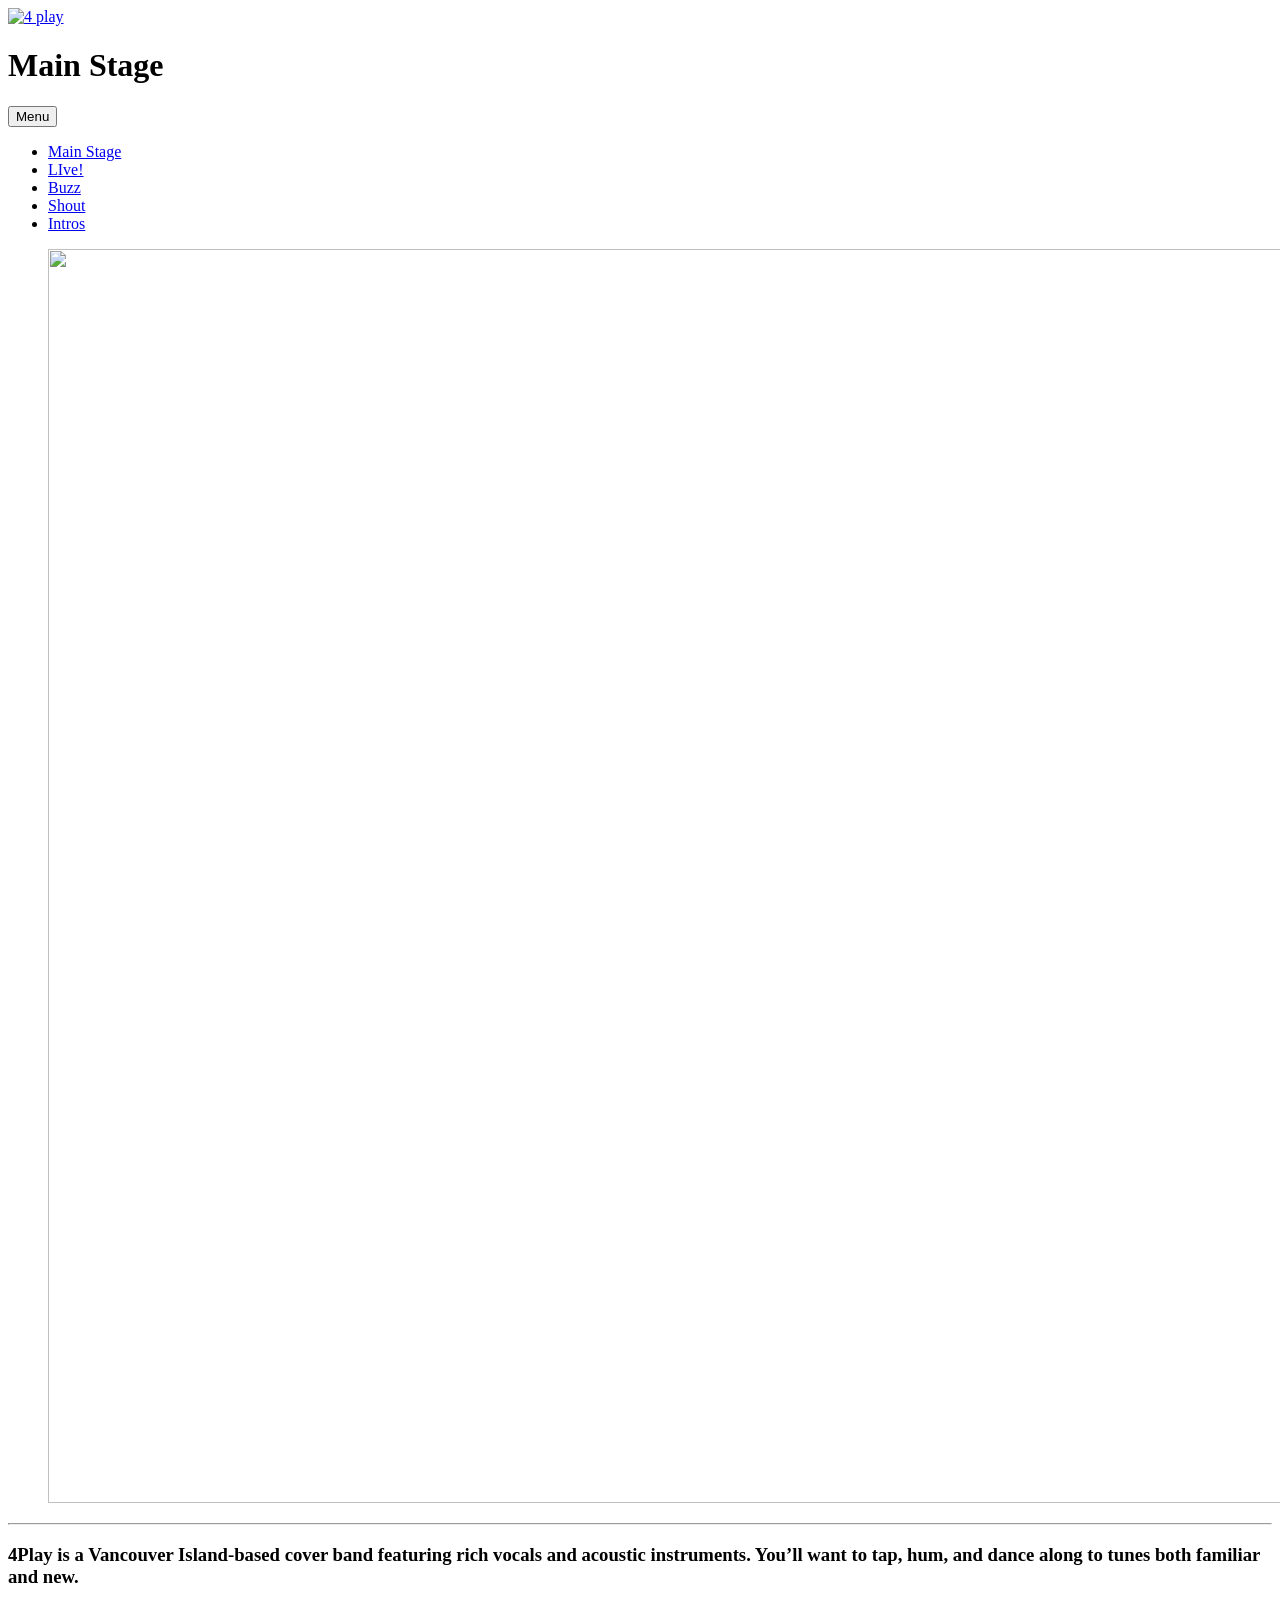
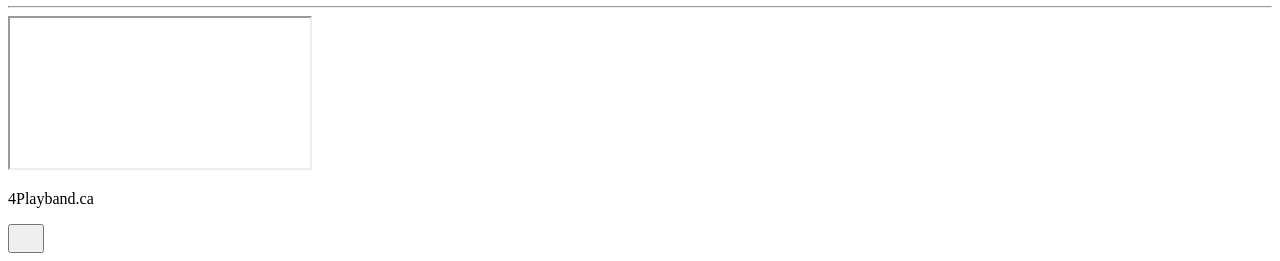
==== commit eb6c6413: "Updated from Publii" ====
--- a/index.html
+++ b/index.html
@@ -1,6 +1,6 @@
-<!DOCTYPE html><html lang="en-gb"><head><meta charset="utf-8"><meta http-equiv="X-UA-Compatible" content="IE=edge"><meta name="viewport" content="width=device-width,initial-scale=1"><title>Main Stage - 4 play</title><meta name="description" content="4Play is a Vancouver Island-based cover band featuring rich vocals and acoustic instruments. You’ll want to tap, hum, and dance along to tunes both familiar and new."><meta name="generator" content="Publii Open-Source CMS for Static Site"><link rel="canonical" href="https://4playband.ca/"><link rel="alternate" type="application/atom+xml" href="https://4playband.ca/feed.xml" title="4 play - RSS"><link rel="alternate" type="application/json" href="https://4playband.ca/feed.json" title="4 play - JSON"><meta property="og:title" content="Main Stage"><meta property="og:image" content="https://4playband.ca/media/website/4play-logo.svg"><meta property="og:image:width" content="700"><meta property="og:image:height" content="508"><meta property="og:site_name" content="4 play"><meta property="og:description" content="4Play is a Vancouver Island-based cover band featuring rich vocals and acoustic instruments. You’ll want to tap, hum, and dance along to tunes both familiar and new."><meta property="og:url" content="https://4playband.ca/"><meta property="og:type" content="article"><link rel="stylesheet" href="https://4playband.ca/assets/css/style.css?v&#x3D;24e1f2d67a8f1b016b85290b186acf4f"><script type="application/ld+json">{"@context":"http://schema.org","@type":"Article","mainEntityOfPage":{"@type":"WebPage","@id":"https://4playband.ca/"},"headline":"Main Stage","datePublished":"2026-09-02T15:56-07:00","dateModified":"2026-09-02T21:40-07:00","image":{"@type":"ImageObject","url":"https://4playband.ca/media/website/4play-logo.svg","height":508,"width":700},"description":"4Play is a Vancouver Island-based cover band featuring rich vocals and acoustic instruments. You’ll want to tap, hum, and dance along to tunes both familiar and new.","author":{"@type":"Person","name":"Lynn Tissington","url":"https://4playband.ca/authors/lynn-tissington/"},"publisher":{"@type":"Organization","name":"Lynn Tissington","logo":{"@type":"ImageObject","url":"https://4playband.ca/media/website/4play-logo.svg","height":508,"width":700}}}</script><noscript><style>img[loading] {
+<!DOCTYPE html><html lang="en-gb"><head><meta charset="utf-8"><meta http-equiv="X-UA-Compatible" content="IE=edge"><meta name="viewport" content="width=device-width,initial-scale=1"><title>Main Stage - 4 play</title><meta name="description" content="4Play is a Vancouver Island-based cover band featuring rich vocals and acoustic instruments. You’ll want to tap, hum, and dance along to tunes both familiar and new."><meta name="generator" content="Publii Open-Source CMS for Static Site"><link rel="canonical" href="https://4playband.ca/"><link rel="alternate" type="application/atom+xml" href="https://4playband.ca/feed.xml" title="4 play - RSS"><link rel="alternate" type="application/json" href="https://4playband.ca/feed.json" title="4 play - JSON"><meta property="og:title" content="Main Stage"><meta property="og:image" content="https://4playband.ca/media/website/4play-logo.svg"><meta property="og:image:width" content="700"><meta property="og:image:height" content="508"><meta property="og:site_name" content="4 play"><meta property="og:description" content="4Play is a Vancouver Island-based cover band featuring rich vocals and acoustic instruments. You’ll want to tap, hum, and dance along to tunes both familiar and new."><meta property="og:url" content="https://4playband.ca/"><meta property="og:type" content="article"><link rel="stylesheet" href="https://4playband.ca/assets/css/style.css?v&#x3D;f0d365d16a4695772c6c28c31466cb1a"><script type="application/ld+json">{"@context":"http://schema.org","@type":"Article","mainEntityOfPage":{"@type":"WebPage","@id":"https://4playband.ca/"},"headline":"Main Stage","datePublished":"2026-09-02T15:56-07:00","dateModified":"2026-09-02T21:40-07:00","image":{"@type":"ImageObject","url":"https://4playband.ca/media/website/4play-logo.svg","height":508,"width":700},"description":"4Play is a Vancouver Island-based cover band featuring rich vocals and acoustic instruments. You’ll want to tap, hum, and dance along to tunes both familiar and new.","author":{"@type":"Person","name":"Lynn Tissington","url":"https://4playband.ca/authors/lynn-tissington/"},"publisher":{"@type":"Organization","name":"Lynn Tissington","logo":{"@type":"ImageObject","url":"https://4playband.ca/media/website/4play-logo.svg","height":508,"width":700}}}</script><noscript><style>img[loading] {
                     opacity: 1;
-                }</style></noscript></head><body class="page-template"><header class="top js-header"><a class="logo" href="https://4playband.ca/"><img src="https://4playband.ca/media/website/4play-logo.svg" alt="4 play" width="700" height="508"></a><nav class="navbar js-navbar"><button class="navbar__toggle js-toggle" aria-label="Menu" aria-haspopup="true" aria-expanded="false"><span class="navbar__toggle-box"><span class="navbar__toggle-inner">Menu</span></span></button><ul class="navbar__menu"><li class="active"><a href="https://4playband.ca/" target="_self">Main Stage</a></li><li><a href="https://4playband.ca/tour-dates/" target="_self">LIve!</a></li><li><a href="https://4playband.ca/whats-happening/" target="_self">Buzz</a></li><li><a href="https://4playband.ca/tell-your-friends/" target="_self">Shout</a></li><li><a href="https://4playband.ca/intros/" target="_self" rel="intros">Intros</a></li></ul></nav></header><main class="page"><div class="content"><div class="hero"><div class="hero__content hero__content--centered"><div class="wrapper"><h1>Main Stage</h1></div></div></div><div class="wrapper content__entry content__entry--nospace"><figure class="post__image post__image--center"><img loading="lazy" src="https://4playband.ca/media/posts/6/band.jpg" height="1254" width="1254" alt="" sizes="(max-width: 1920px) 100vw, 1920px" srcset="https://4playband.ca/media/posts/6/responsive/band-xs.jpg 640w, https://4playband.ca/media/posts/6/responsive/band-sm.jpg 768w, https://4playband.ca/media/posts/6/responsive/band-md.jpg 1024w, https://4playband.ca/media/posts/6/responsive/band-lg.jpg 1366w, https://4playband.ca/media/posts/6/responsive/band-xl.jpg 1600w, https://4playband.ca/media/posts/6/responsive/band-2xl.jpg 1920w"></figure><hr class="separator separator--dots"><h3 id="4play-is-a-vancouver-island-based-cover-band-featuring-rich-vocals-and-acoustic-instruments-youll-want-to-tap-hum-and-dance-along-to-tunes-both-familiar-and-new" class="align-center">4Play is a Vancouver Island-based cover band featuring rich vocals and acoustic instruments. You’ll want to tap, hum, and dance along to tunes both familiar and new.</h3><p></p><hr class="separator separator--dots"><div><div class="post__video video-responsive"><iframe loading="lazy" src="https://www.youtube.com/embed/uvrNETxSPhg" title="4Play at The Duncan Showroom" loading="lazy" allow="accelerometer; autoplay; clipboard-write; encrypted-media; gyroscope; picture-in-picture; web-share" referrerpolicy="strict-origin-when-cross-origin" allowfullscreen></iframe></div></div><p></p></div></div></main><footer class="footer"><div class="wrapper"><div class="footer__copyright"><p>4Playband.ca</p></div><button id="backToTop" class="footer__bttop" aria-label="Back to top" title="Back to top"><svg width="20" height="20"><use xlink:href="https://4playband.ca/assets/svg/svg-map.svg#toparrow"/></svg></button></div></footer><script defer="defer" src="https://4playband.ca/assets/js/scripts.min.js?v&#x3D;dafec4f87fead6718cb125f0b0fc8441"></script><script>window.publiiThemeMenuConfig={mobileMenuMode:'sidebar',animationSpeed:300,submenuWidth: 'auto',doubleClickTime:500,mobileMenuExpandableSubmenus:true,relatedContainerForOverlayMenuSelector:'.top'};</script><script>var images = document.querySelectorAll('img[loading]');
+                }</style></noscript></head><body class="page-template"><header class="top js-header"><a class="logo" href="https://4playband.ca/"><img src="https://4playband.ca/media/website/4play-logo.svg" alt="4 play" width="700" height="508"></a><nav class="navbar js-navbar"><button class="navbar__toggle js-toggle" aria-label="Menu" aria-haspopup="true" aria-expanded="false"><span class="navbar__toggle-box"><span class="navbar__toggle-inner">Menu</span></span></button><ul class="navbar__menu"><li class="active"><a href="https://4playband.ca/" target="_self">Main Stage</a></li><li><a href="https://4playband.ca/tour-dates/" target="_self">LIve!</a></li><li><a href="https://4playband.ca/whats-happening/" target="_self">Buzz</a></li><li><a href="https://4playband.ca/tell-your-friends/" target="_self">Shout</a></li><li><a href="https://4playband.ca/intros/" target="_self" rel="intros">Intros</a></li></ul></nav></header><main class="page"><div class="content"><div class="hero"><div class="hero__content hero__content--centered"><div class="wrapper"><h1>Main Stage</h1></div></div></div><div class="wrapper content__entry content__entry--nospace"><figure class="post__image post__image--center"><img loading="lazy" src="https://4playband.ca/media/posts/6/band.jpg" height="1254" width="1254" alt="" sizes="(max-width: 1920px) 100vw, 1920px" srcset="https://4playband.ca/media/posts/6/responsive/band-xs.jpg 640w, https://4playband.ca/media/posts/6/responsive/band-sm.jpg 768w, https://4playband.ca/media/posts/6/responsive/band-md.jpg 1024w, https://4playband.ca/media/posts/6/responsive/band-lg.jpg 1366w, https://4playband.ca/media/posts/6/responsive/band-xl.jpg 1600w, https://4playband.ca/media/posts/6/responsive/band-2xl.jpg 1920w"></figure><hr class="separator separator--dots"><h3 id="4play-is-a-vancouver-island-based-cover-band-featuring-rich-vocals-and-acoustic-instruments-youll-want-to-tap-hum-and-dance-along-to-tunes-both-familiar-and-new" class="align-center">4Play is a Vancouver Island-based cover band featuring rich vocals and acoustic instruments. You’ll want to tap, hum, and dance along to tunes both familiar and new.</h3><p></p><hr class="separator separator--dots"><div><div class="post__video video-responsive"><iframe loading="lazy" src="https://www.youtube.com/embed/uvrNETxSPhg" title="4Play at The Duncan Showroom" loading="lazy" allow="accelerometer; autoplay; clipboard-write; encrypted-media; gyroscope; picture-in-picture; web-share" referrerpolicy="strict-origin-when-cross-origin" allowfullscreen></iframe></div></div><p></p></div></div></main><footer class="footer"><div class="wrapper"><div class="footer__copyright"><p>4Playband.ca</p></div><button id="backToTop" class="footer__bttop" aria-label="Back to top" title="Back to top"><svg width="20" height="20"><use xlink:href="https://4playband.ca/assets/svg/svg-map.svg#toparrow"/></svg></button></div></footer><script defer="defer" src="https://4playband.ca/assets/js/scripts.min.js?v&#x3D;dafec4f87fead6718cb125f0b0fc8441"></script><script>window.publiiThemeMenuConfig={mobileMenuMode:'overlay',animationSpeed:300,submenuWidth: 'auto',doubleClickTime:500,mobileMenuExpandableSubmenus:true,relatedContainerForOverlayMenuSelector:'.top'};</script><script>var images = document.querySelectorAll('img[loading]');
         for (var i = 0; i < images.length; i++) {
             if (images[i].complete) {
                 images[i].classList.add('is-loaded');
@@ -9,4 +9,20 @@
                     this.classList.add('is-loaded');
                 }, false);
             }
-        }</script></body></html>+        }</script><script>(function () {
+  var header = document.querySelector('header.top');
+  var title = document.querySelector('main .hero__content h1');
+  if (!header || !title) return;
+  var logo = header.querySelector('.logo');
+  if (!logo) return;
+  var heroContent = title.closest('.hero__content');
+  var hero = heroContent.parentElement;
+  title.classList.add('top__page-title');
+  logo.insertAdjacentElement('afterend', title);
+  header.classList.add('top--page-title');
+  // Retain metadata, descriptions and featured images when present.
+  if (!heroContent.textContent.trim() && !heroContent.querySelector('img,video,iframe,input,button')) {
+    heroContent.remove();
+  }
+  if (!hero.children.length && !hero.textContent.trim()) hero.remove();
+}());</script></body></html>
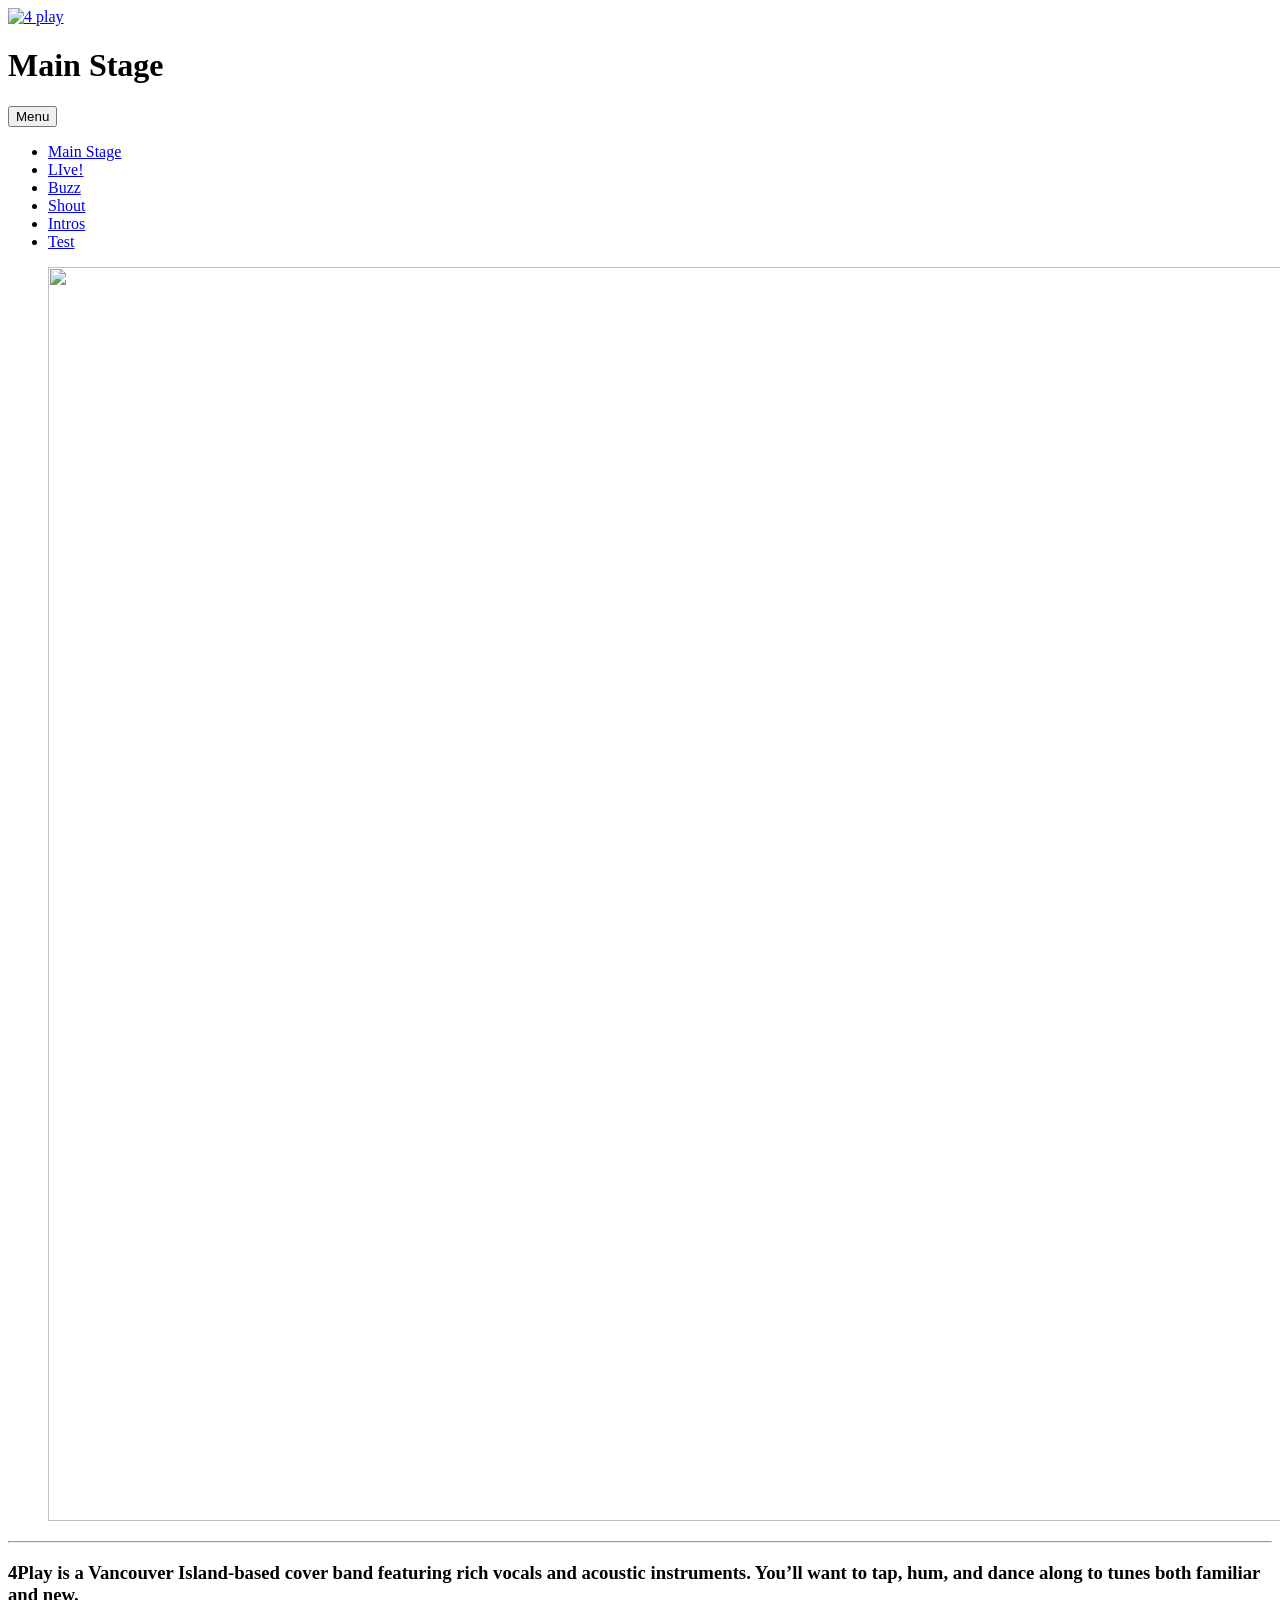
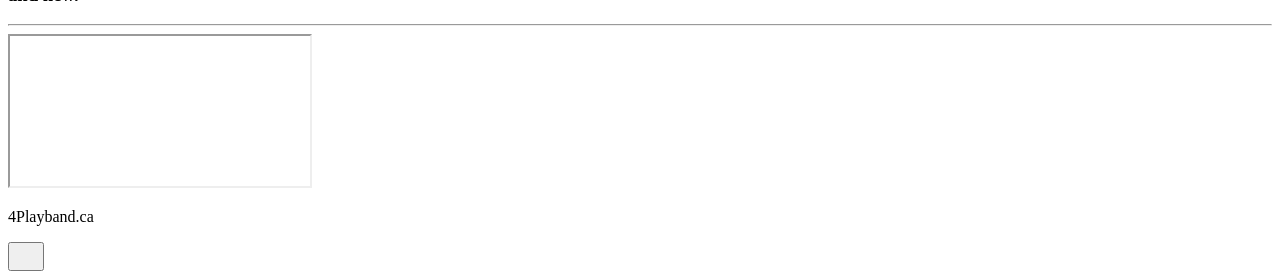
==== commit 51b6bda2: "Updated from Publii" ====
--- a/index.html
+++ b/index.html
@@ -1,6 +1,6 @@
-<!DOCTYPE html><html lang="en-gb"><head><meta charset="utf-8"><meta http-equiv="X-UA-Compatible" content="IE=edge"><meta name="viewport" content="width=device-width,initial-scale=1"><title>Main Stage - 4 play</title><meta name="description" content="4Play is a Vancouver Island-based cover band featuring rich vocals and acoustic instruments. You’ll want to tap, hum, and dance along to tunes both familiar and new."><meta name="generator" content="Publii Open-Source CMS for Static Site"><link rel="canonical" href="https://4playband.ca/"><link rel="alternate" type="application/atom+xml" href="https://4playband.ca/feed.xml" title="4 play - RSS"><link rel="alternate" type="application/json" href="https://4playband.ca/feed.json" title="4 play - JSON"><meta property="og:title" content="Main Stage"><meta property="og:image" content="https://4playband.ca/media/website/4play-logo.svg"><meta property="og:image:width" content="700"><meta property="og:image:height" content="508"><meta property="og:site_name" content="4 play"><meta property="og:description" content="4Play is a Vancouver Island-based cover band featuring rich vocals and acoustic instruments. You’ll want to tap, hum, and dance along to tunes both familiar and new."><meta property="og:url" content="https://4playband.ca/"><meta property="og:type" content="article"><link rel="stylesheet" href="https://4playband.ca/assets/css/style.css?v&#x3D;f0d365d16a4695772c6c28c31466cb1a"><script type="application/ld+json">{"@context":"http://schema.org","@type":"Article","mainEntityOfPage":{"@type":"WebPage","@id":"https://4playband.ca/"},"headline":"Main Stage","datePublished":"2026-09-02T15:56-07:00","dateModified":"2026-09-02T21:40-07:00","image":{"@type":"ImageObject","url":"https://4playband.ca/media/website/4play-logo.svg","height":508,"width":700},"description":"4Play is a Vancouver Island-based cover band featuring rich vocals and acoustic instruments. You’ll want to tap, hum, and dance along to tunes both familiar and new.","author":{"@type":"Person","name":"Lynn Tissington","url":"https://4playband.ca/authors/lynn-tissington/"},"publisher":{"@type":"Organization","name":"Lynn Tissington","logo":{"@type":"ImageObject","url":"https://4playband.ca/media/website/4play-logo.svg","height":508,"width":700}}}</script><noscript><style>img[loading] {
+<!DOCTYPE html><html lang="en-gb"><head><meta charset="utf-8"><meta http-equiv="X-UA-Compatible" content="IE=edge"><meta name="viewport" content="width=device-width,initial-scale=1"><title>Main Stage - 4 play</title><meta name="description" content="4Play is a Vancouver Island-based cover band featuring rich vocals and acoustic instruments. You’ll want to tap, hum, and dance along to tunes both familiar and new."><meta name="generator" content="Publii Open-Source CMS for Static Site"><link rel="canonical" href="https://4playband.ca/"><link rel="alternate" type="application/atom+xml" href="https://4playband.ca/feed.xml" title="4 play - RSS"><link rel="alternate" type="application/json" href="https://4playband.ca/feed.json" title="4 play - JSON"><meta property="og:title" content="Main Stage"><meta property="og:image" content="https://4playband.ca/media/website/4play-logo.svg"><meta property="og:image:width" content="700"><meta property="og:image:height" content="508"><meta property="og:site_name" content="4 play"><meta property="og:description" content="4Play is a Vancouver Island-based cover band featuring rich vocals and acoustic instruments. You’ll want to tap, hum, and dance along to tunes both familiar and new."><meta property="og:url" content="https://4playband.ca/"><meta property="og:type" content="article"><link rel="stylesheet" href="https://4playband.ca/assets/css/style.css?v&#x3D;f0d365d16a4695772c6c28c31466cb1a"><script type="application/ld+json">{"@context":"http://schema.org","@type":"Article","mainEntityOfPage":{"@type":"WebPage","@id":"https://4playband.ca/"},"headline":"Main Stage","datePublished":"2026-09-02T15:56-07:00","dateModified":"2026-09-03T10:52-07:00","image":{"@type":"ImageObject","url":"https://4playband.ca/media/website/4play-logo.svg","height":508,"width":700},"description":"4Play is a Vancouver Island-based cover band featuring rich vocals and acoustic instruments. You’ll want to tap, hum, and dance along to tunes both familiar and new.","author":{"@type":"Person","name":"Lynn Tissington","url":"https://4playband.ca/authors/lynn-tissington/"},"publisher":{"@type":"Organization","name":"Lynn Tissington","logo":{"@type":"ImageObject","url":"https://4playband.ca/media/website/4play-logo.svg","height":508,"width":700}}}</script><noscript><style>img[loading] {
                     opacity: 1;
-                }</style></noscript></head><body class="page-template"><header class="top js-header"><a class="logo" href="https://4playband.ca/"><img src="https://4playband.ca/media/website/4play-logo.svg" alt="4 play" width="700" height="508"></a><nav class="navbar js-navbar"><button class="navbar__toggle js-toggle" aria-label="Menu" aria-haspopup="true" aria-expanded="false"><span class="navbar__toggle-box"><span class="navbar__toggle-inner">Menu</span></span></button><ul class="navbar__menu"><li class="active"><a href="https://4playband.ca/" target="_self">Main Stage</a></li><li><a href="https://4playband.ca/tour-dates/" target="_self">LIve!</a></li><li><a href="https://4playband.ca/whats-happening/" target="_self">Buzz</a></li><li><a href="https://4playband.ca/tell-your-friends/" target="_self">Shout</a></li><li><a href="https://4playband.ca/intros/" target="_self" rel="intros">Intros</a></li></ul></nav></header><main class="page"><div class="content"><div class="hero"><div class="hero__content hero__content--centered"><div class="wrapper"><h1>Main Stage</h1></div></div></div><div class="wrapper content__entry content__entry--nospace"><figure class="post__image post__image--center"><img loading="lazy" src="https://4playband.ca/media/posts/6/band.jpg" height="1254" width="1254" alt="" sizes="(max-width: 1920px) 100vw, 1920px" srcset="https://4playband.ca/media/posts/6/responsive/band-xs.jpg 640w, https://4playband.ca/media/posts/6/responsive/band-sm.jpg 768w, https://4playband.ca/media/posts/6/responsive/band-md.jpg 1024w, https://4playband.ca/media/posts/6/responsive/band-lg.jpg 1366w, https://4playband.ca/media/posts/6/responsive/band-xl.jpg 1600w, https://4playband.ca/media/posts/6/responsive/band-2xl.jpg 1920w"></figure><hr class="separator separator--dots"><h3 id="4play-is-a-vancouver-island-based-cover-band-featuring-rich-vocals-and-acoustic-instruments-youll-want-to-tap-hum-and-dance-along-to-tunes-both-familiar-and-new" class="align-center">4Play is a Vancouver Island-based cover band featuring rich vocals and acoustic instruments. You’ll want to tap, hum, and dance along to tunes both familiar and new.</h3><p></p><hr class="separator separator--dots"><div><div class="post__video video-responsive"><iframe loading="lazy" src="https://www.youtube.com/embed/uvrNETxSPhg" title="4Play at The Duncan Showroom" loading="lazy" allow="accelerometer; autoplay; clipboard-write; encrypted-media; gyroscope; picture-in-picture; web-share" referrerpolicy="strict-origin-when-cross-origin" allowfullscreen></iframe></div></div><p></p></div></div></main><footer class="footer"><div class="wrapper"><div class="footer__copyright"><p>4Playband.ca</p></div><button id="backToTop" class="footer__bttop" aria-label="Back to top" title="Back to top"><svg width="20" height="20"><use xlink:href="https://4playband.ca/assets/svg/svg-map.svg#toparrow"/></svg></button></div></footer><script defer="defer" src="https://4playband.ca/assets/js/scripts.min.js?v&#x3D;dafec4f87fead6718cb125f0b0fc8441"></script><script>window.publiiThemeMenuConfig={mobileMenuMode:'overlay',animationSpeed:300,submenuWidth: 'auto',doubleClickTime:500,mobileMenuExpandableSubmenus:true,relatedContainerForOverlayMenuSelector:'.top'};</script><script>var images = document.querySelectorAll('img[loading]');
+                }</style></noscript><style>.heading-anchor {  color: inherit !important;  font-weight: inherit !important;  text-decoration: none !important;  border-bottom: none !important;}.heading-anchor:hover {  text-decoration: none !important;  border-bottom: none !important;}</style></head><body class="page-template"><header class="top js-header"><a class="logo" href="https://4playband.ca/"><img src="https://4playband.ca/media/website/4play-logo.svg" alt="4 play" width="700" height="508"></a><nav class="navbar js-navbar"><button class="navbar__toggle js-toggle" aria-label="Menu" aria-haspopup="true" aria-expanded="false"><span class="navbar__toggle-box"><span class="navbar__toggle-inner">Menu</span></span></button><ul class="navbar__menu"><li class="active"><a href="https://4playband.ca/" target="_self">Main Stage</a></li><li><a href="https://4playband.ca/tour-dates/" target="_self">LIve!</a></li><li><a href="https://4playband.ca/whats-happening/" target="_self">Buzz</a></li><li><a href="https://4playband.ca/tell-your-friends/" target="_self">Shout</a></li><li><a href="https://4playband.ca/intros/" target="_self" rel="intros">Intros</a></li><li><a href="https://4playband.ca/main-stage/" target="_self">Test</a></li></ul></nav></header><main class="page"><div class="content"><div class="hero"><div class="hero__content hero__content--centered"><div class="wrapper"><h1>Main Stage</h1></div></div></div><div class="wrapper content__entry content__entry--nospace"><figure class="post__image post__image--center"><img loading="lazy" src="https://4playband.ca/media/posts/6/band.jpg" height="1254" width="1254" alt="" sizes="(max-width: 1920px) 100vw, 1920px" srcset="https://4playband.ca/media/posts/6/responsive/band-xs.jpg 640w, https://4playband.ca/media/posts/6/responsive/band-sm.jpg 768w, https://4playband.ca/media/posts/6/responsive/band-md.jpg 1024w, https://4playband.ca/media/posts/6/responsive/band-lg.jpg 1366w, https://4playband.ca/media/posts/6/responsive/band-xl.jpg 1600w, https://4playband.ca/media/posts/6/responsive/band-2xl.jpg 1920w"></figure><hr class="separator separator--dots"><h3 id="4play-is-a-vancouver-island-based-cover-band-featuring-rich-vocals-and-acoustic-instruments-youll-want-to-tap-hum-and-dance-along-to-tunes-both-familiar-and-new" class="align-center"><a class="heading-anchor" href="#4play-is-a-vancouver-island-based-cover-band-featuring-rich-vocals-and-acoustic-instruments-youll-want-to-tap-hum-and-dance-along-to-tunes-both-familiar-and-new">4Play is a Vancouver Island-based cover band featuring rich vocals and acoustic instruments. You’ll want to tap, hum, and dance along to tunes both familiar and new.</a></h3><p></p><hr class="separator separator--dots"><div><div class="post__video video-responsive"><iframe loading="lazy" src="https://www.youtube.com/embed/uvrNETxSPhg" title="4Play at The Duncan Showroom" loading="lazy" allow="accelerometer; autoplay; clipboard-write; encrypted-media; gyroscope; picture-in-picture; web-share" referrerpolicy="strict-origin-when-cross-origin" allowfullscreen></iframe></div></div><p></p></div></div></main><footer class="footer"><div class="wrapper"><div class="footer__copyright"><p>4Playband.ca</p></div><button id="backToTop" class="footer__bttop" aria-label="Back to top" title="Back to top"><svg width="20" height="20"><use xlink:href="https://4playband.ca/assets/svg/svg-map.svg#toparrow"/></svg></button></div></footer><script defer="defer" src="https://4playband.ca/assets/js/scripts.min.js?v&#x3D;dafec4f87fead6718cb125f0b0fc8441"></script><script>window.publiiThemeMenuConfig={mobileMenuMode:'overlay',animationSpeed:300,submenuWidth: 'auto',doubleClickTime:500,mobileMenuExpandableSubmenus:true,relatedContainerForOverlayMenuSelector:'.top'};</script><script>var images = document.querySelectorAll('img[loading]');
         for (var i = 0; i < images.length; i++) {
             if (images[i].complete) {
                 images[i].classList.add('is-loaded');
